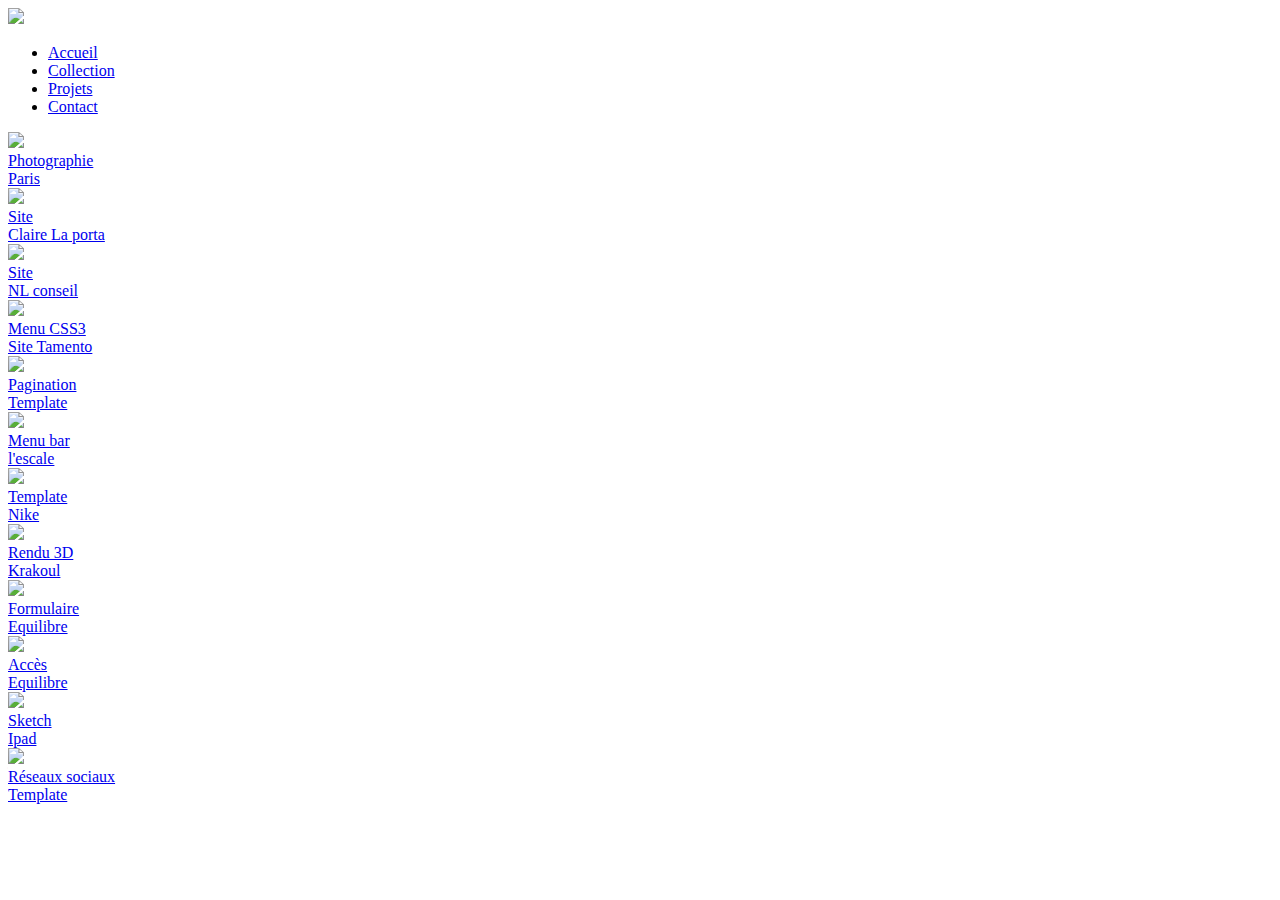
==== index.html @ 50e89dc9 "Added files via upload" ====
<!DOCTYPE html PUBLIC "-//W3C//DTD XHTML 1.0 Strict//EN" "http://www.w3.org/TR/xhtml1/DTD/xhtml1-strict.dtd">

<html xmlns="http://www.w3.org/1999/xhtml" xml:lang="fr" lang="fr">
<head>
  <meta http-equiv="Content-Type" content="text/html; charset=UTF-8" />

  <title>Galerie avec effet de survol CSS3</title>

  <link rel="stylesheet" media="screen" href="css/style.css" />
  <link rel="stylesheet" type="text/css" href="fancybox/jquery.fancybox-1.3.4.css" media="screen" />
	<!-- Inclure jQuery -->
  <script type="text/javascript" src="https://ajax.googleapis.com/ajax/libs/jquery/1.5.0/jquery.min.js"></script>
  	<!-- Inclure le script pour la molette pour la galerie si vous souhaitez l'utiliser -->
  <script type="text/javascript" src="js/jquery.mousewheel-3.0.4.pack.js"></script>
  	<!-- Inclure le script de la fancybox -->
  <script type="text/javascript" src="js/jquery.fancybox-1.3.4.pack.js"></script>

<script type="text/javascript">
		$(document).ready(function() {
			/*
			*   Examples - images
			*/

			$("a#example1").fancybox();

		});
	</script>

</head>
<body>


<!-- #conteneur-header a une width de 100%  -->
<div id="conteneur_header">
	<div id="header">
    
        <div id="logo"><img src="img/logo.png" /></div><!-- #logo -->
        
        <ul id="menu">
        
            <li><a href="#">Accueil</a></li>
            <li><a href="#">Collection</a></li>
            <li><a href="#">Projets</a></li>
            <li><a href="#">Contact</a></li>
        
        </ul>
    
    </div><!-- #header -->
</div><!-- #conteneur_header -->

<div id="content">
<div id="works">
    
        <a id="example1" href="img/work-1.jpg"><div class="work">
            
            <img src="img/work-1.jpg" />
            <div class="triangle-gauche"></div><!-- .triangle-gauche -->
            <div class="triangle-droite"></div><!-- .triangle-droite -->
            <span>Photographie<br />Paris</span>
            
        </div><!-- .work -->
        </a>
        
        <a id="example1" href="img/work-2.jpg"><div class="work">
            
            <img src="img/work-2.jpg" />
            <div class="triangle-gauche"></div><!-- .triangle-gauche -->
            <div class="triangle-droite"></div><!-- .triangle-droite -->
            <span>Site<br />Claire La porta</span>
            
        </div><!-- .work -->
      	</a>
        
        <a id="example1" href="img/work-3.jpg"><div class="work" style="margin-right:0px">
            
            <img src="img/work-3.jpg" />
            <div class="triangle-gauche"></div><!-- .triangle-gauche -->
            <div class="triangle-droite"></div><!-- .triangle-droite -->
            <span>Site<br />NL conseil</span>
            
        </div><!-- .work -->
        </a>
        
        <a id="example1" href="img/work-4.jpg"><div class="work">
            
            <img src="img/work-4.jpg" />
            <div class="triangle-gauche"></div><!-- .triangle-gauche -->
            <div class="triangle-droite"></div><!-- .triangle-droite -->
            <span>Menu CSS3<br />Site Tamento</span>
            
        </div><!-- .work -->
        </a>
        
        <a id="example1" href="img/work-5.jpg"><div class="work">
            
            <img src="img/work-5.jpg" />
            <div class="triangle-gauche"></div><!-- .triangle-gauche -->
            <div class="triangle-droite"></div><!-- .triangle-droite -->
            <span>Pagination<br />Template</span>
            
        </div><!-- .work -->
      	</a>
        
        <a id="example1" href="img/work-6.jpg"><div class="work" style="margin-right:0px">
            
            <img src="img/work-6.jpg" />
            <div class="triangle-gauche"></div><!-- .triangle-gauche -->
            <div class="triangle-droite"></div><!-- .triangle-droite -->
            <span>Menu bar<br />l'escale</span>
            
        </div><!-- .work -->
        </a>
        
        <a id="example1" href="img/work-7.jpg"><div class="work">
            
            <img src="img/work-7.jpg" />
            <div class="triangle-gauche"></div><!-- .triangle-gauche -->
            <div class="triangle-droite"></div><!-- .triangle-droite -->
            <span>Template<br />Nike</span>
            
        </div><!-- .work -->
        </a>
        
        <a id="example1" href="img/work-8.jpg"><div class="work">
            
            <img src="img/work-8.jpg" />
            <div class="triangle-gauche"></div><!-- .triangle-gauche -->
            <div class="triangle-droite"></div><!-- .triangle-droite -->
            <span>Rendu 3D<br />Krakoul</span>
            
        </div><!-- .work -->
      	</a>
        
        <a id="example1" href="img/work-9.jpg"><div class="work" style="margin-right:0px">
            
            <img src="img/work-9.jpg" />
            <div class="triangle-gauche"></div><!-- .triangle-gauche -->
            <div class="triangle-droite"></div><!-- .triangle-droite -->
            <span>Formulaire<br />Equilibre</span>
            
        </div><!-- .work -->
        </a>
        
        <a id="example1" href="img/work-10.jpg"><div class="work">
            
            <img src="img/work-10.jpg" />
            <div class="triangle-gauche"></div><!-- .triangle-gauche -->
            <div class="triangle-droite"></div><!-- .triangle-droite -->
            <span>Accès<br />Equilibre</span>
            
        </div><!-- .work -->
        </a>
        
        <a id="example1" href="img/work-11.jpg"><div class="work">
            
            <img src="img/work-11.jpg" />
            <div class="triangle-gauche"></div><!-- .triangle-gauche -->
            <div class="triangle-droite"></div><!-- .triangle-droite -->
            <span>Sketch<br />Ipad</span>
            
        </div><!-- .work -->
      	</a>
        
        <a id="example1" href="img/work-12.jpg"><div class="work" style="margin-right:0px">
            
            <img src="img/work-12.jpg" />
            <div class="triangle-gauche"></div><!-- .triangle-gauche -->
            <div class="triangle-droite"></div><!-- .triangle-droite -->
            <span>Réseaux sociaux<br />Template</span>
            
        </div><!-- .work -->
        </a>
    
  </div><!-- #works -->
    
</div><!-- #content -->

</body>
</html>
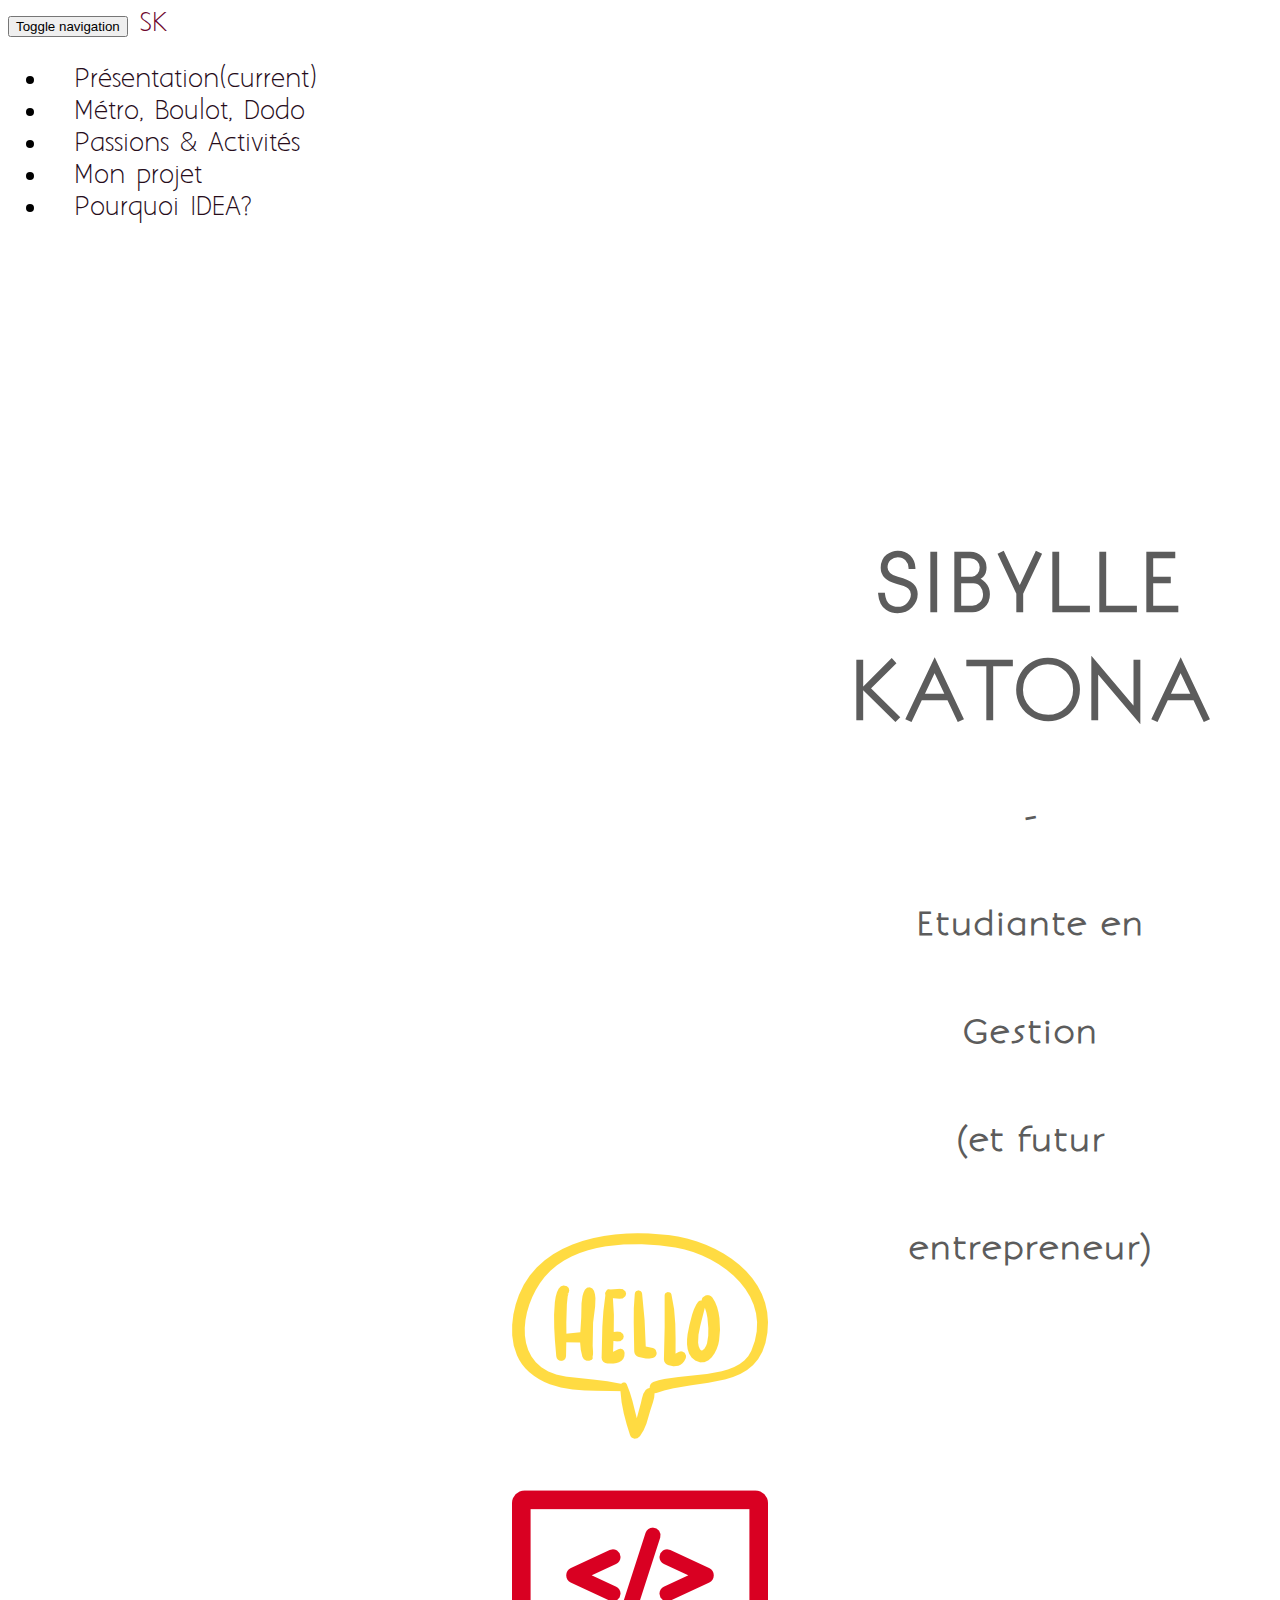
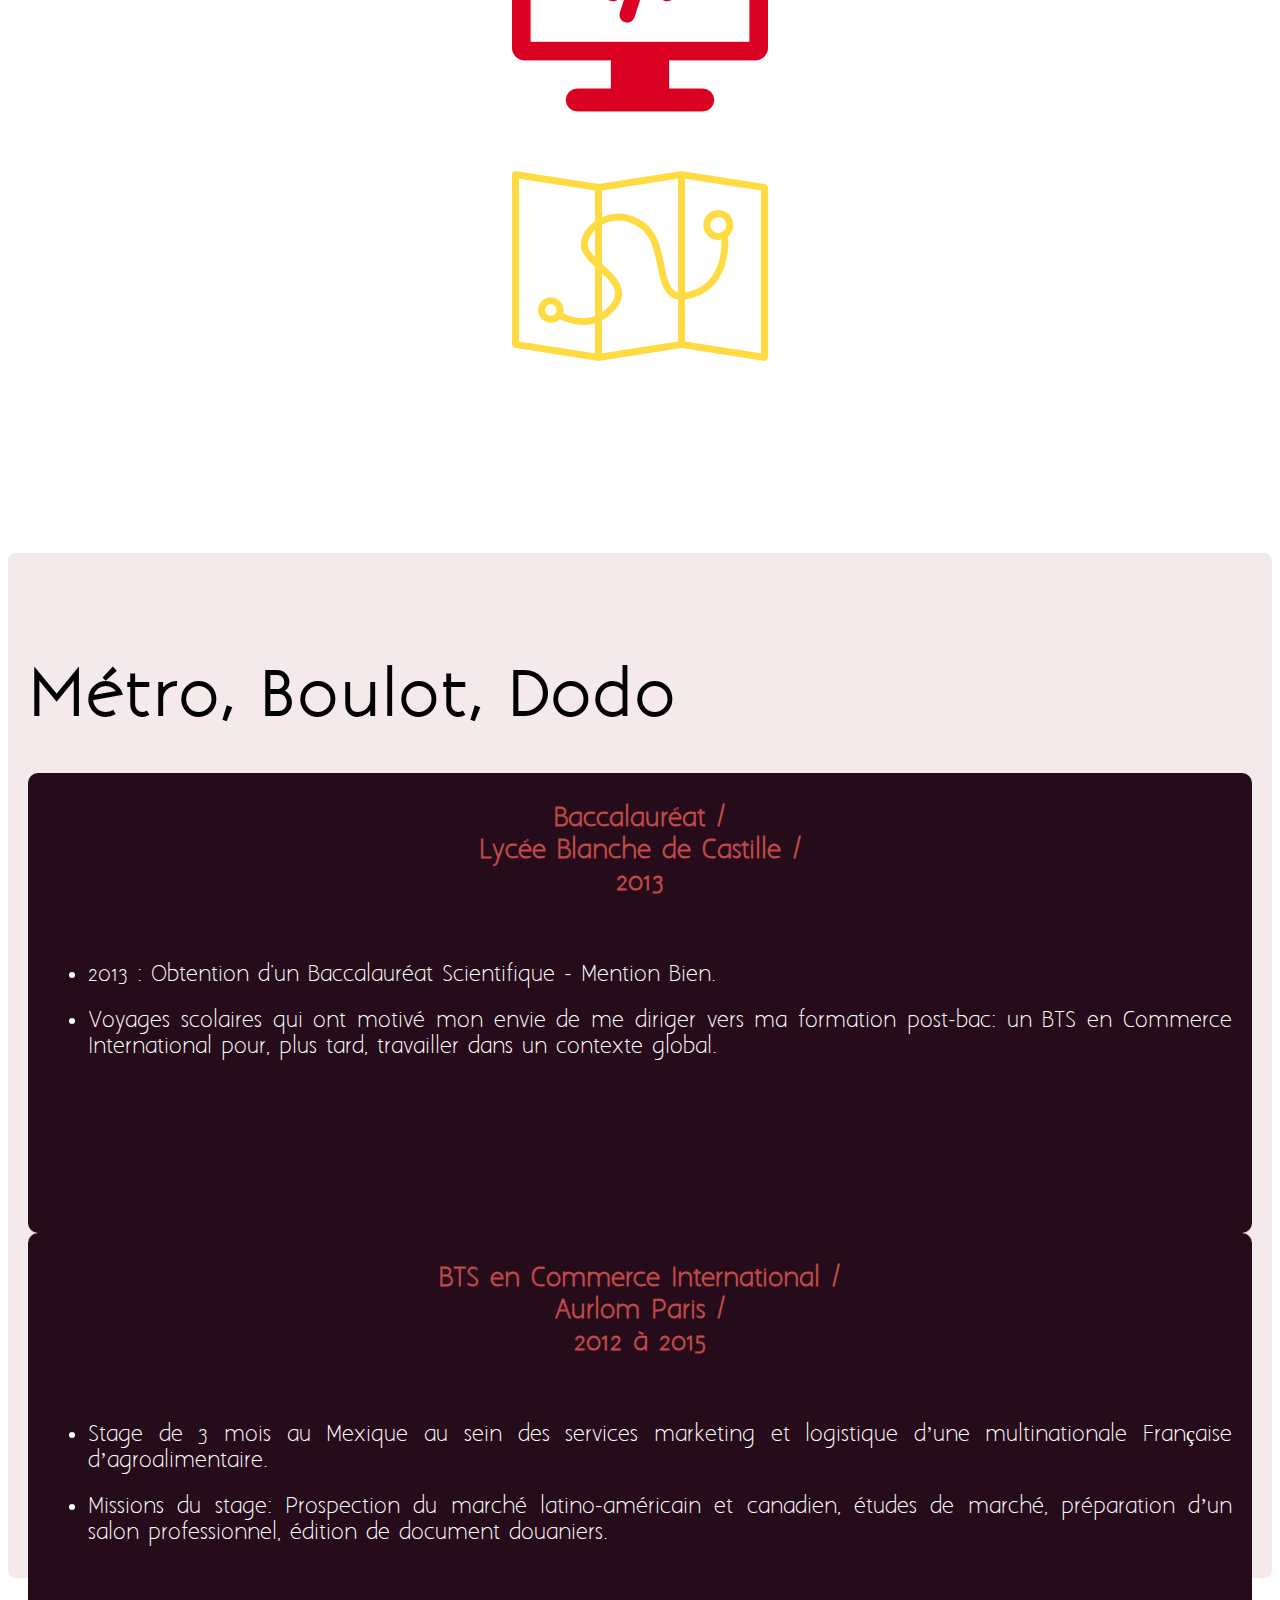
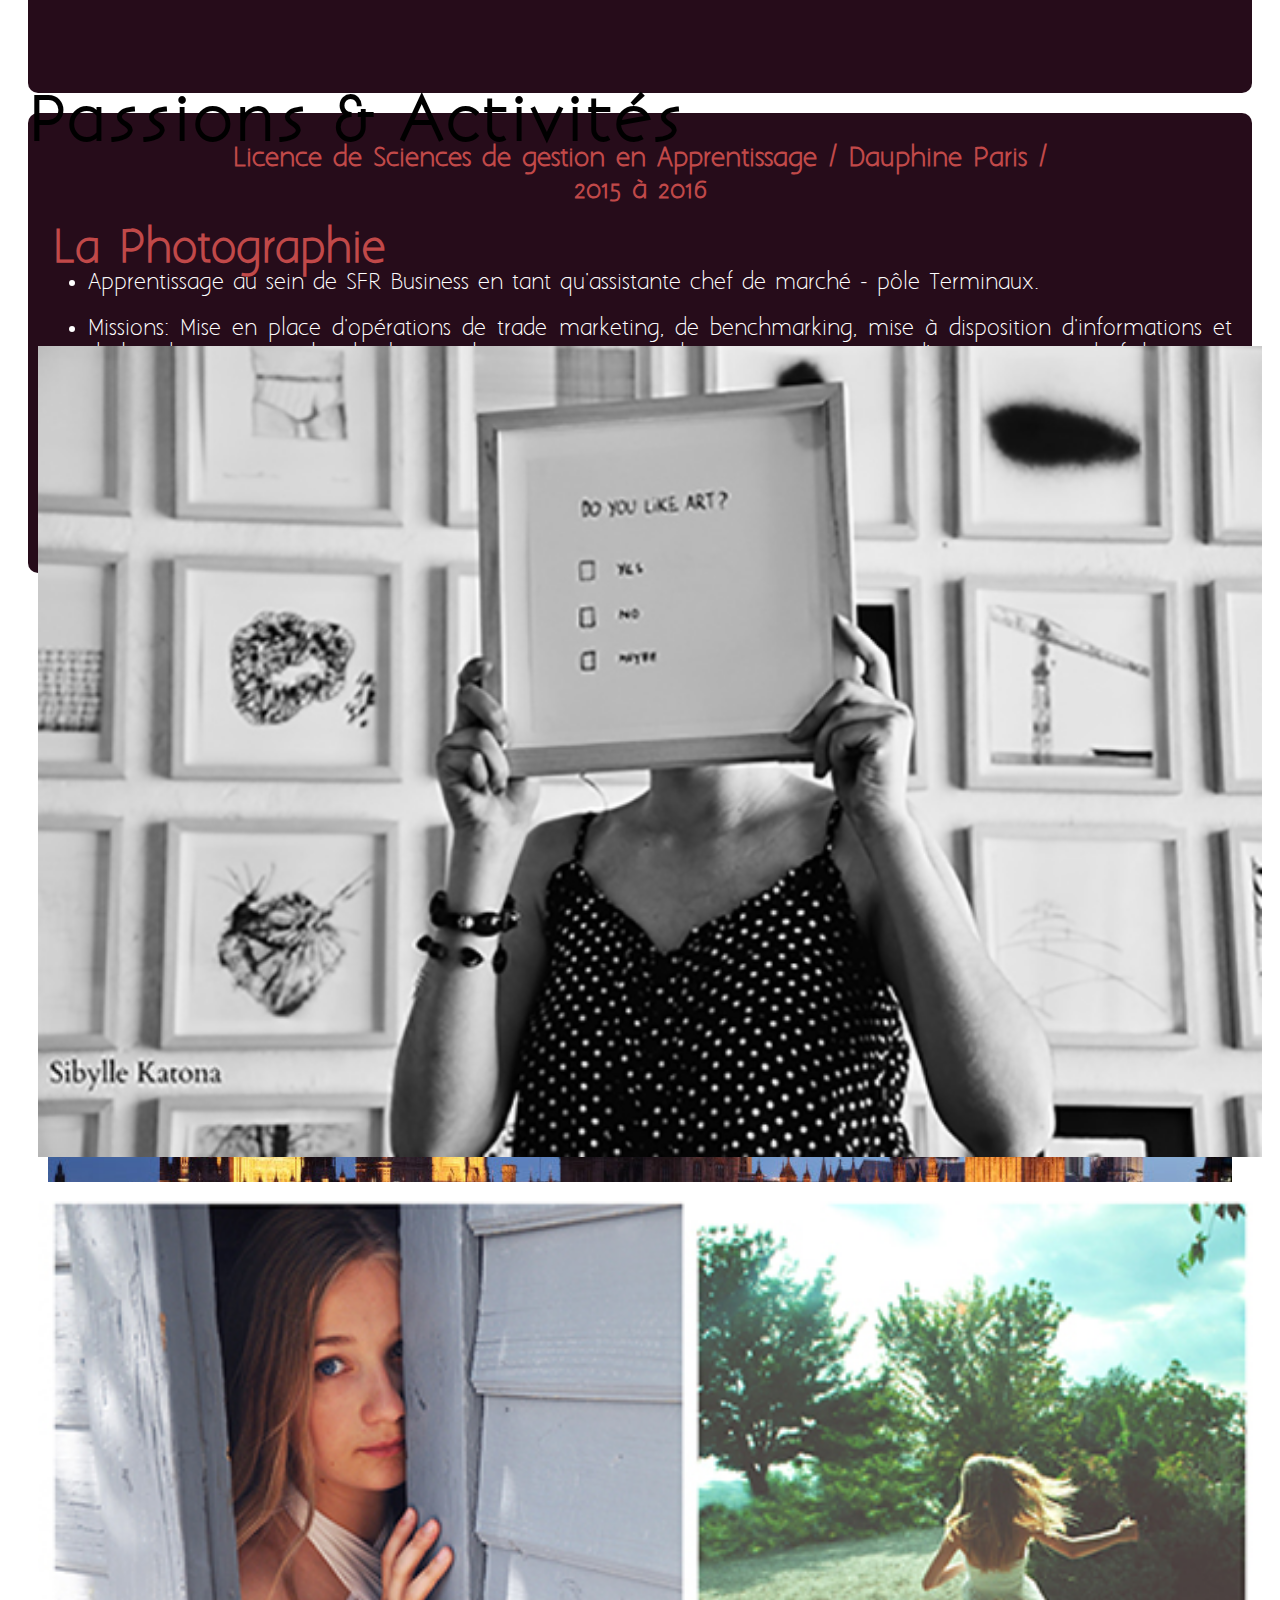
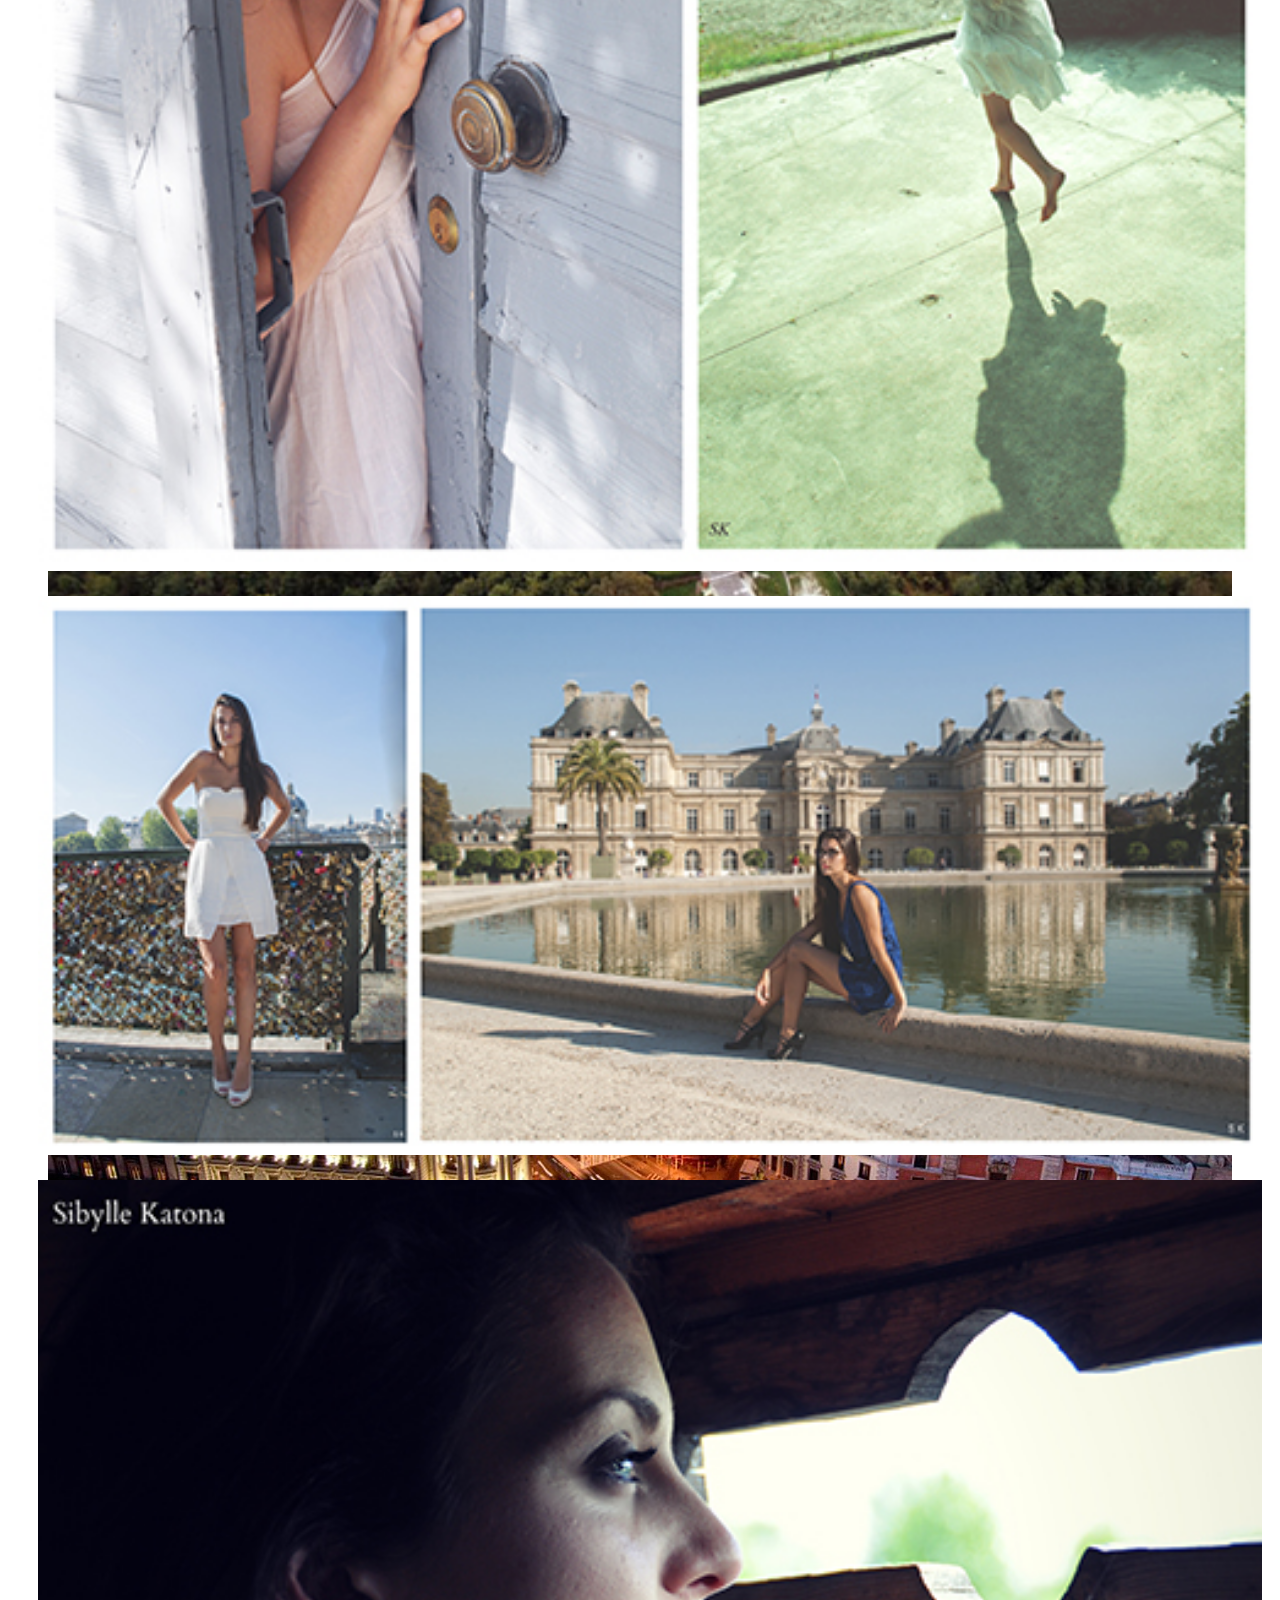
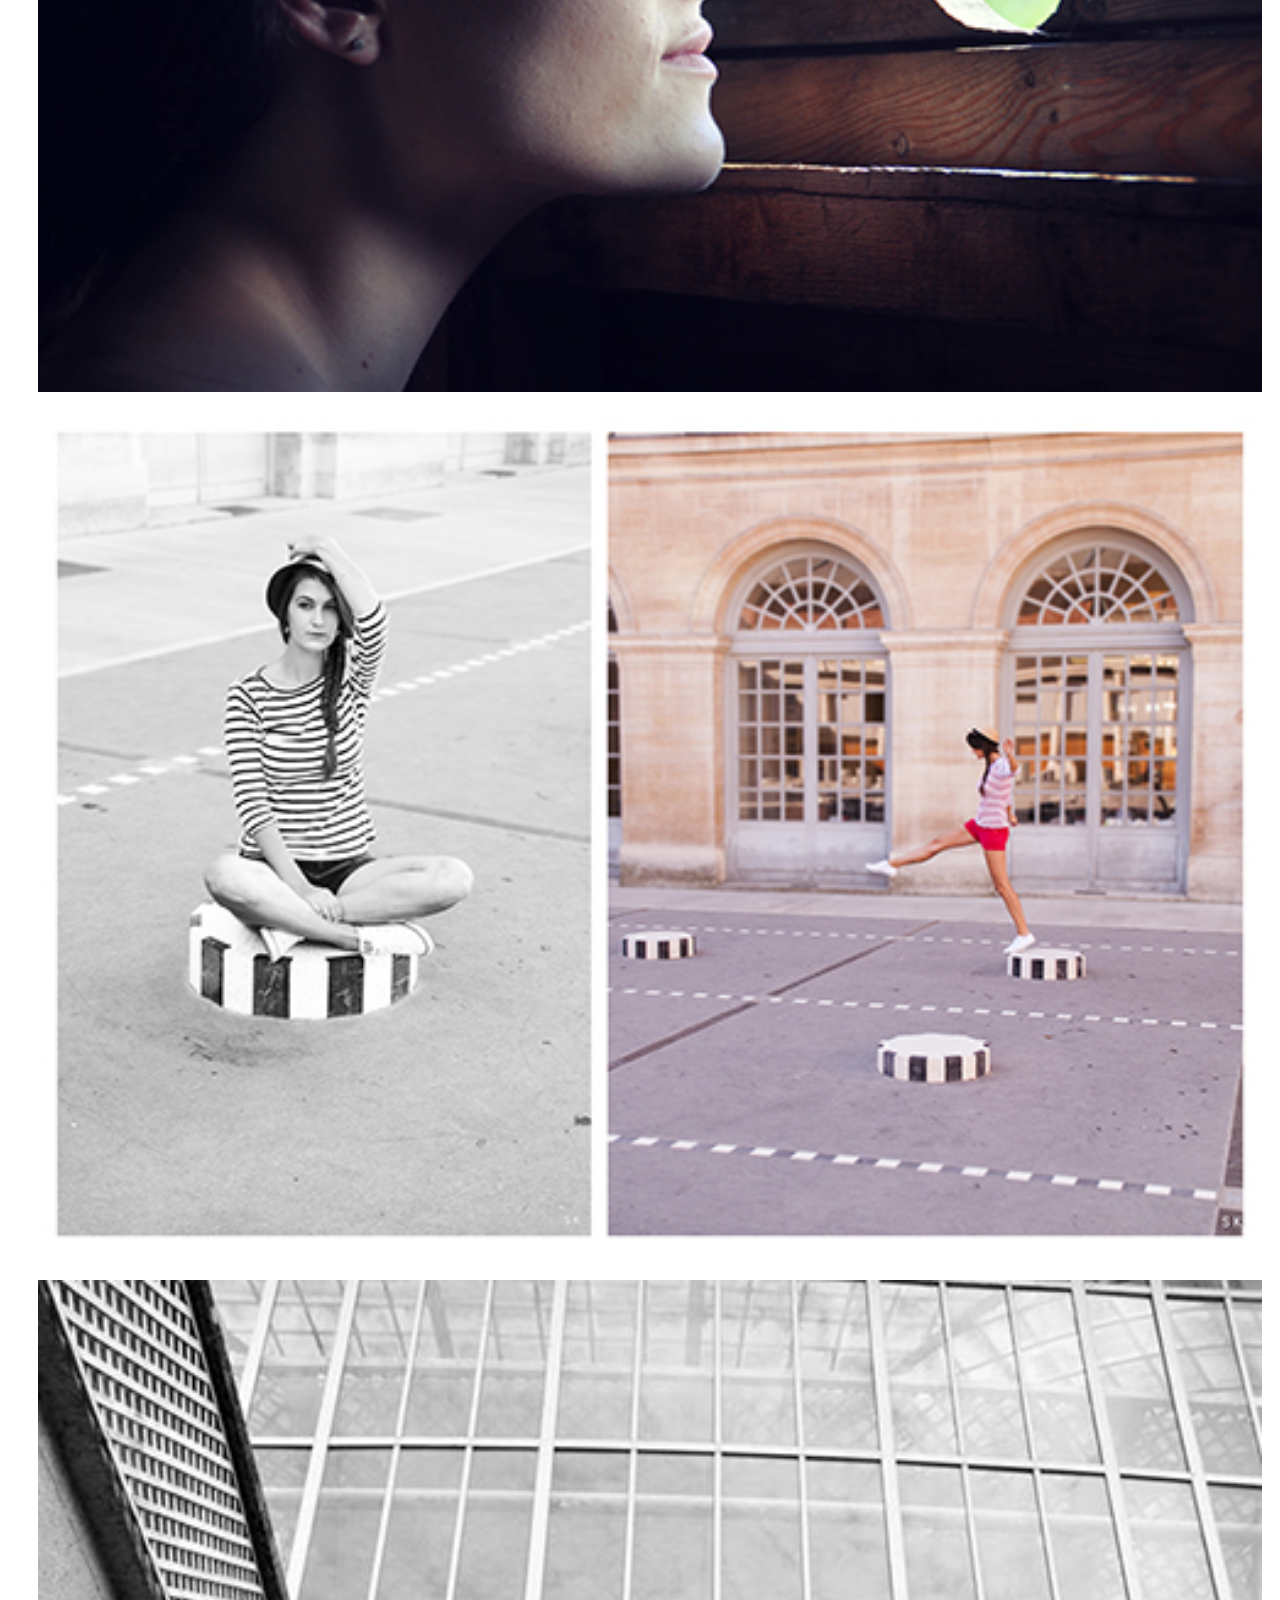
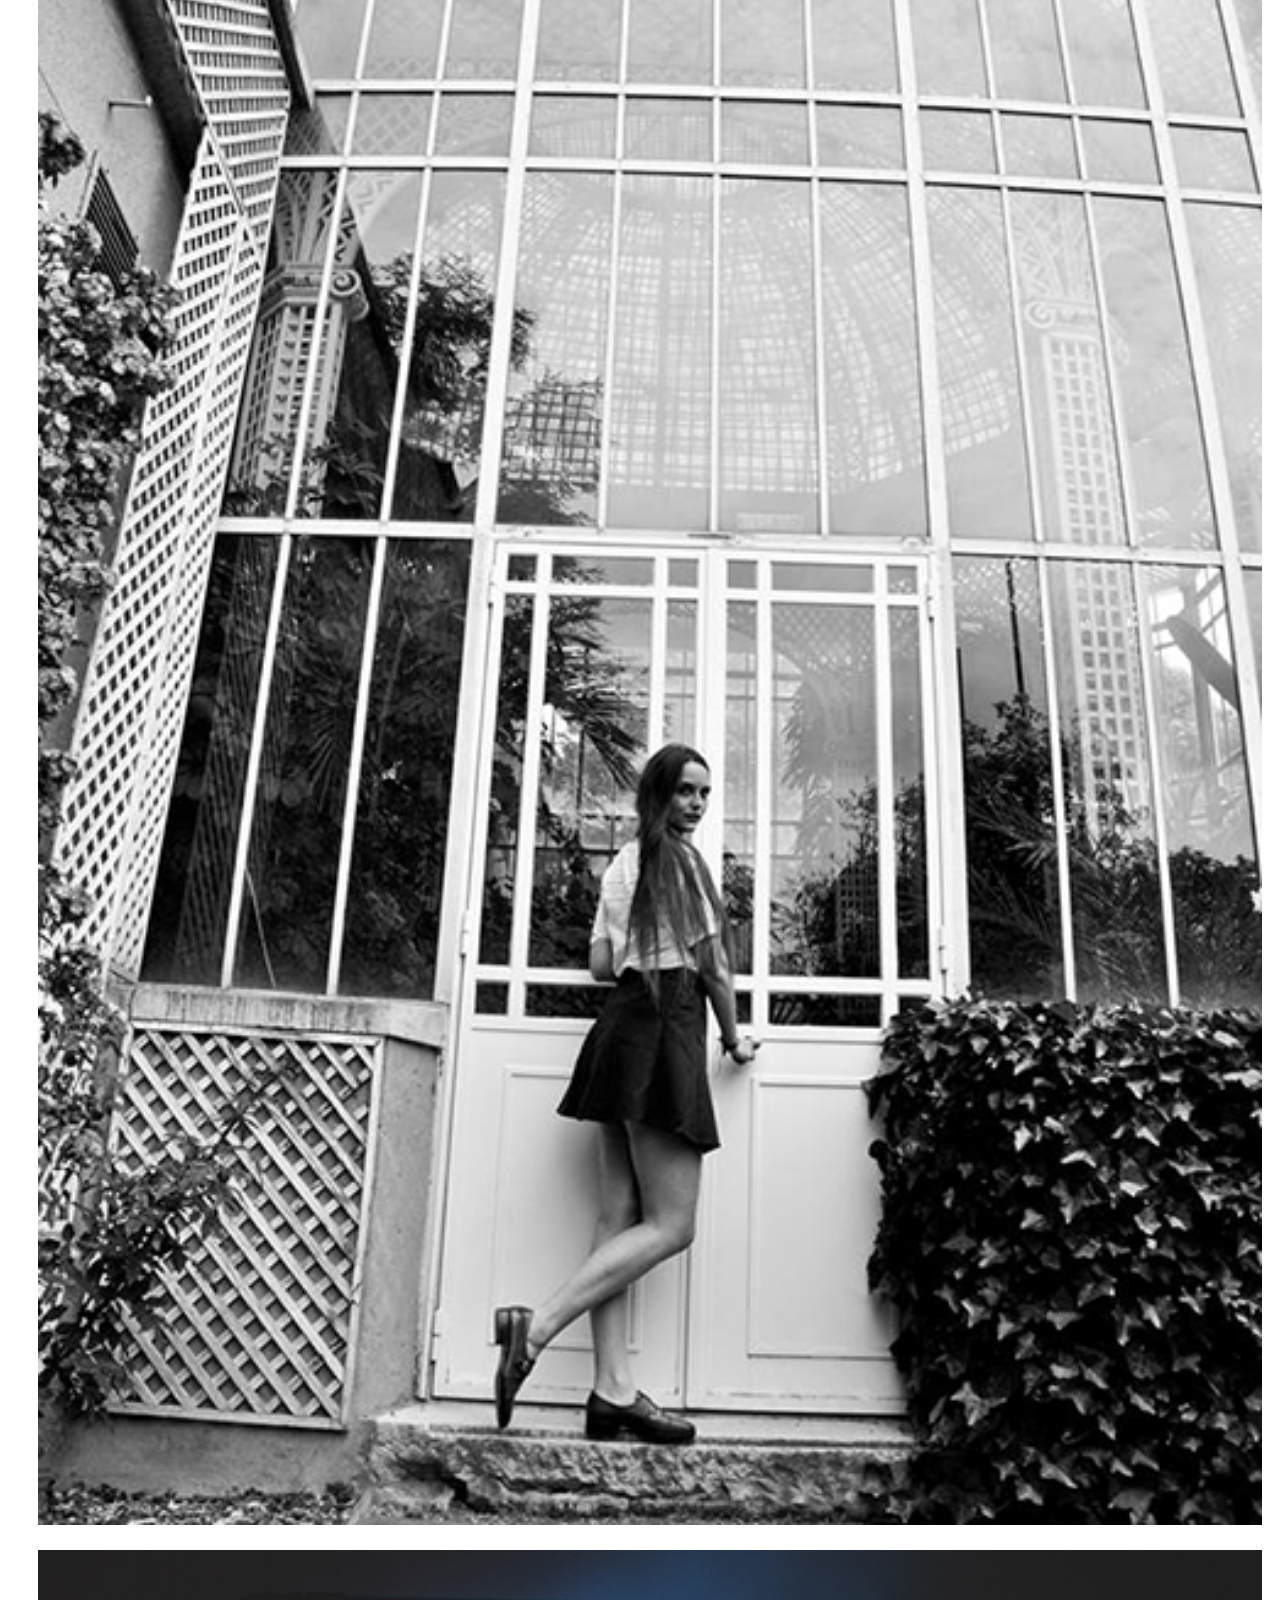
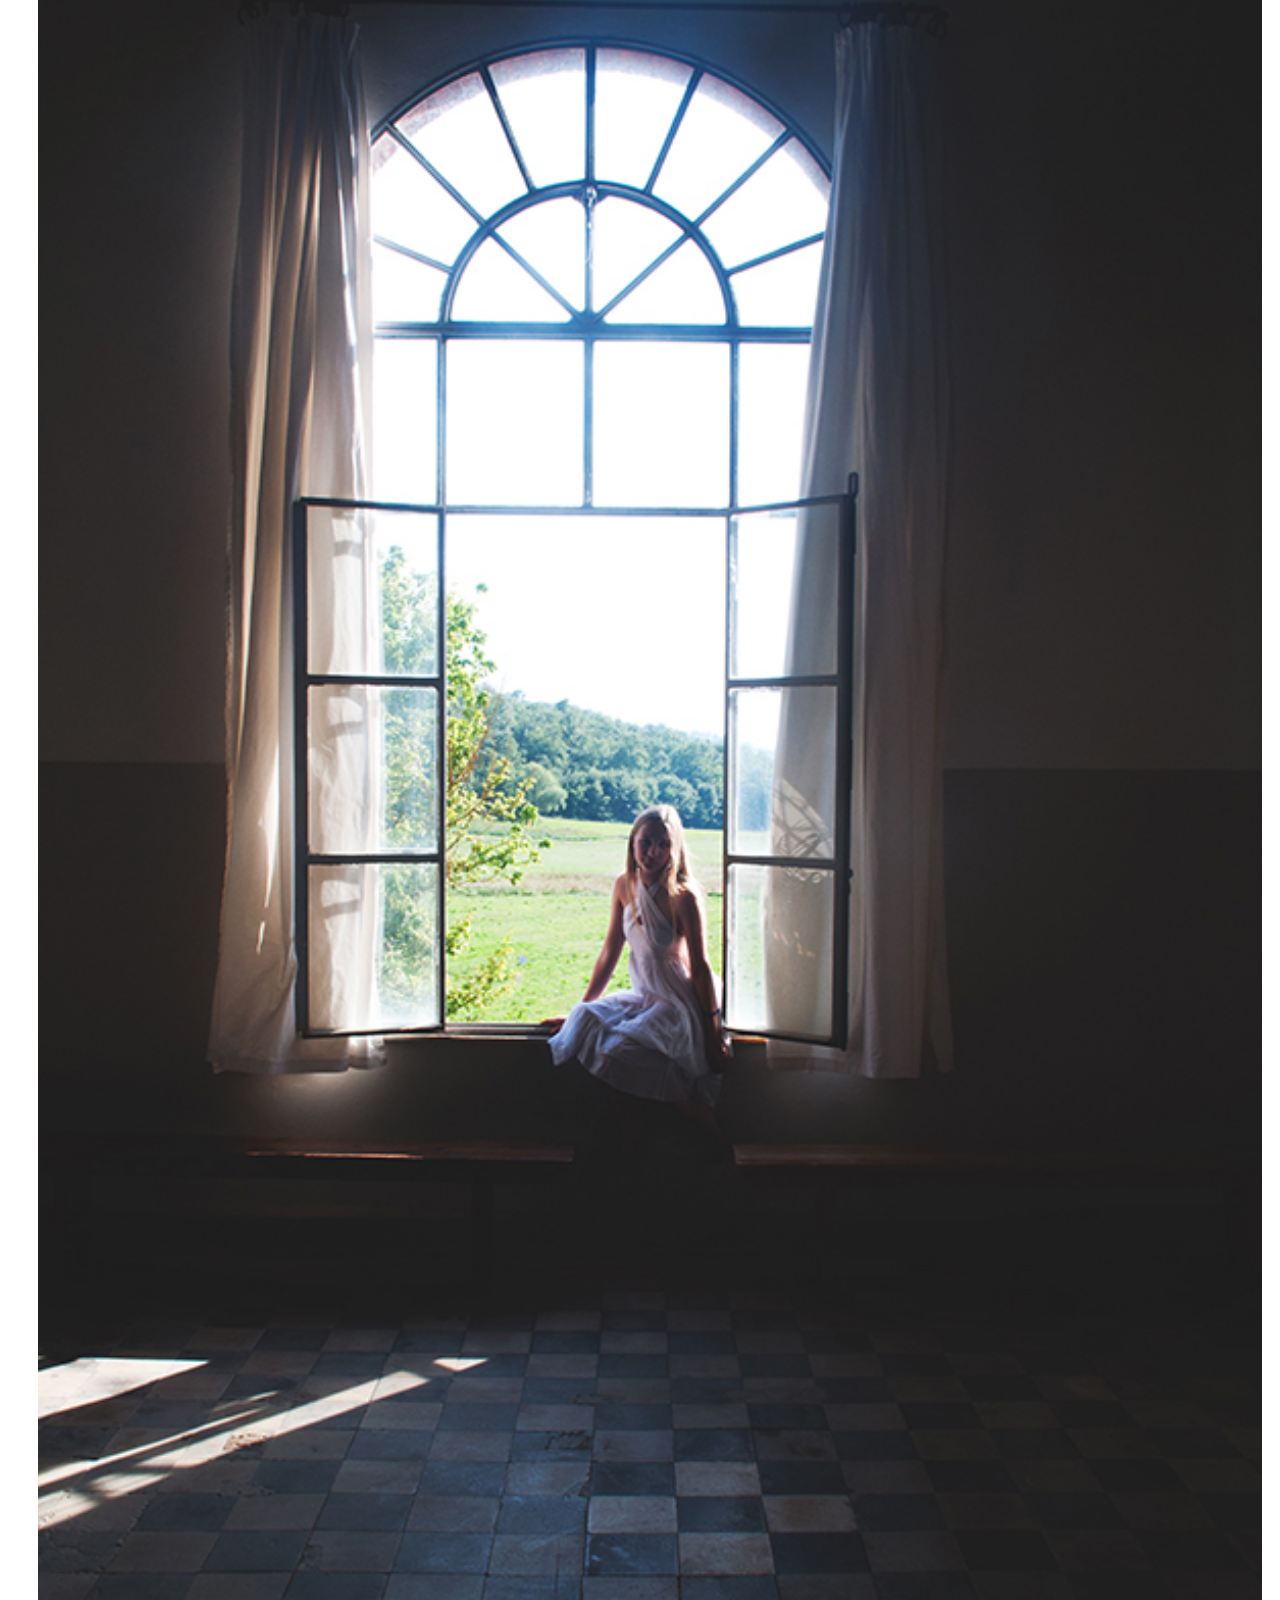
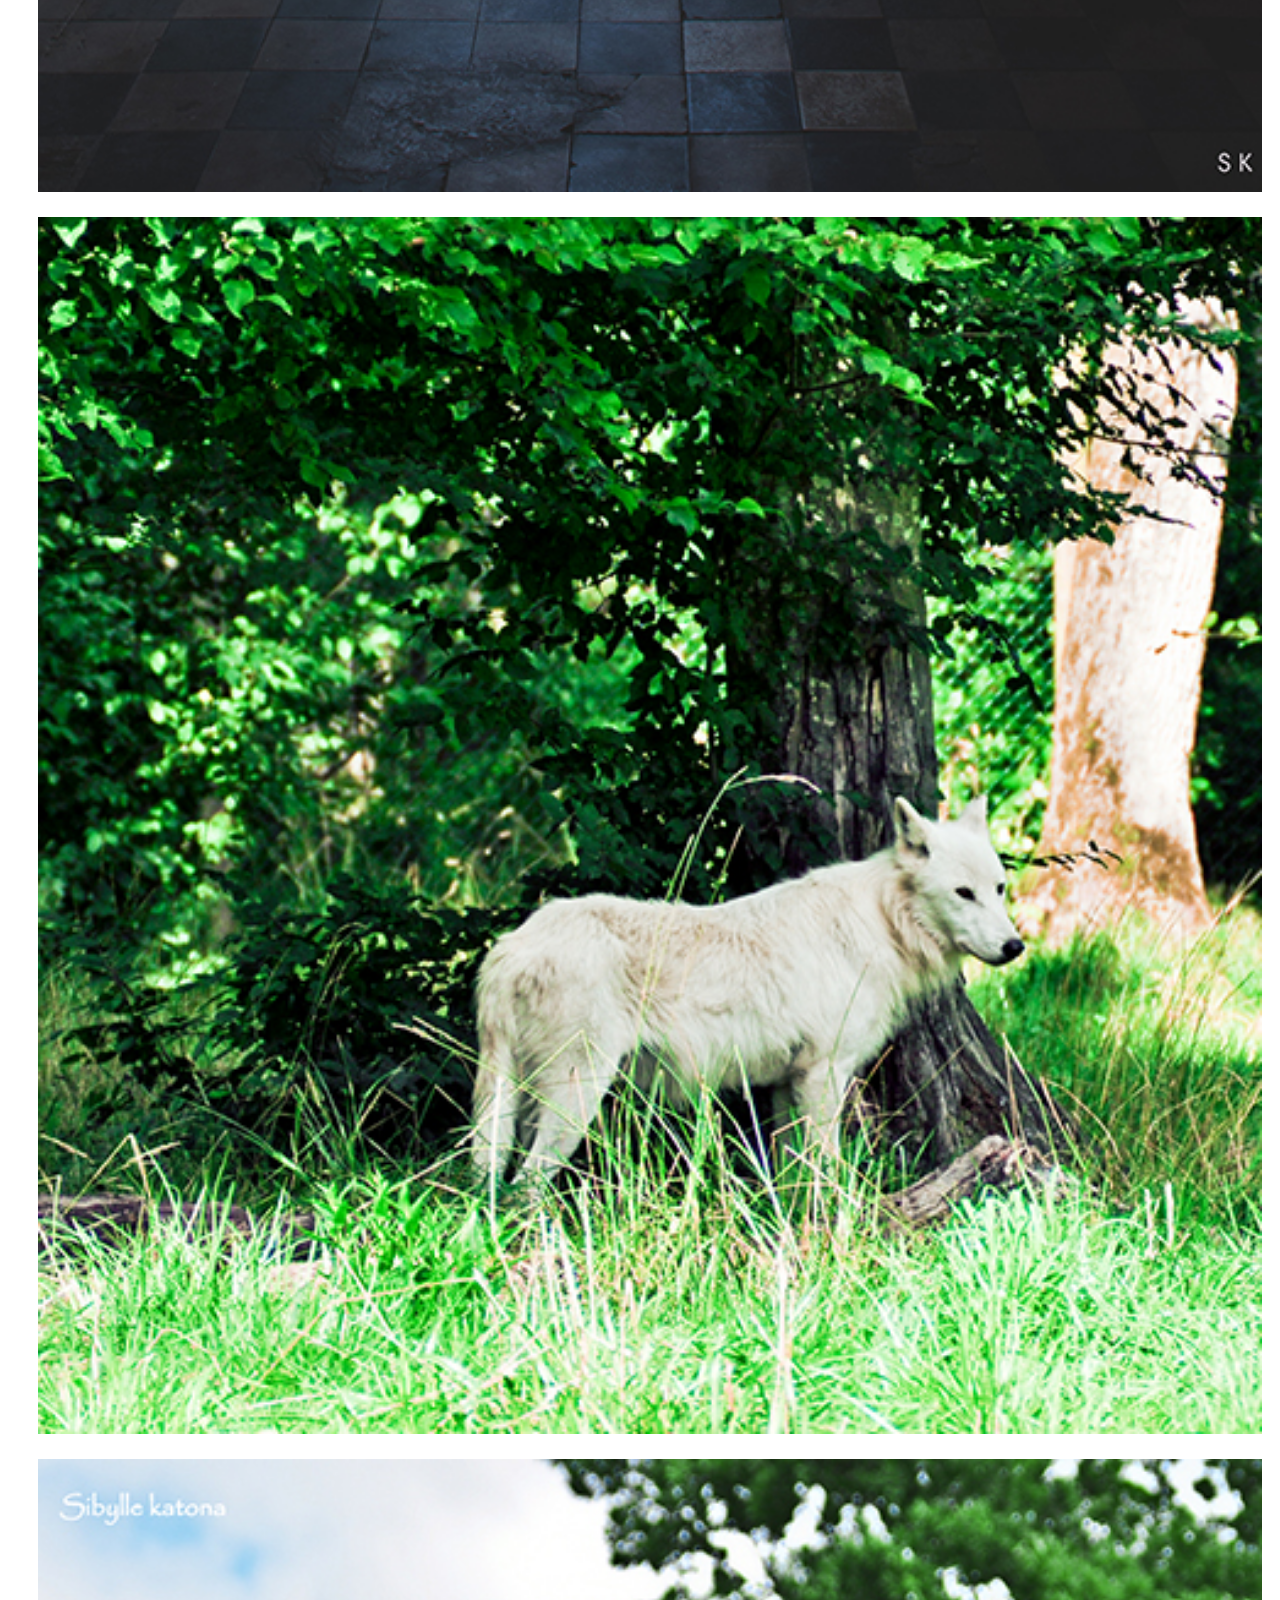
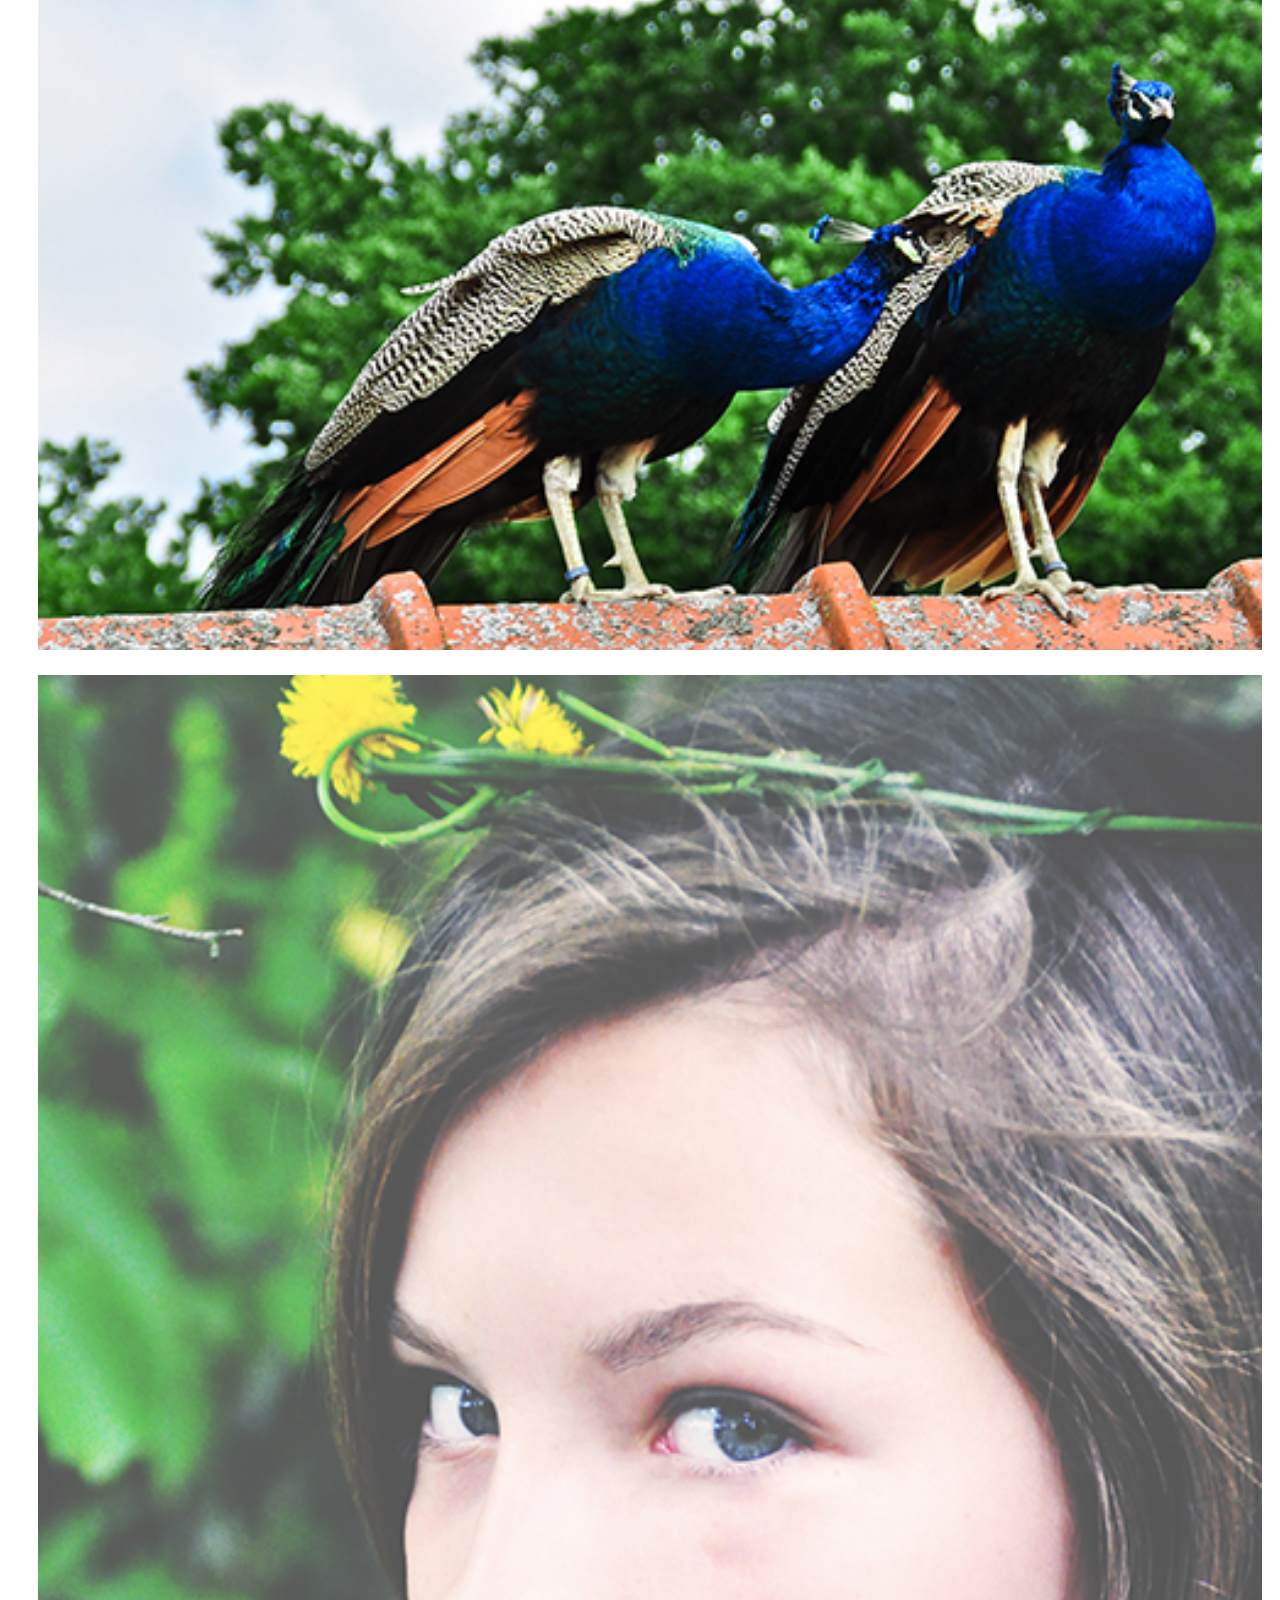
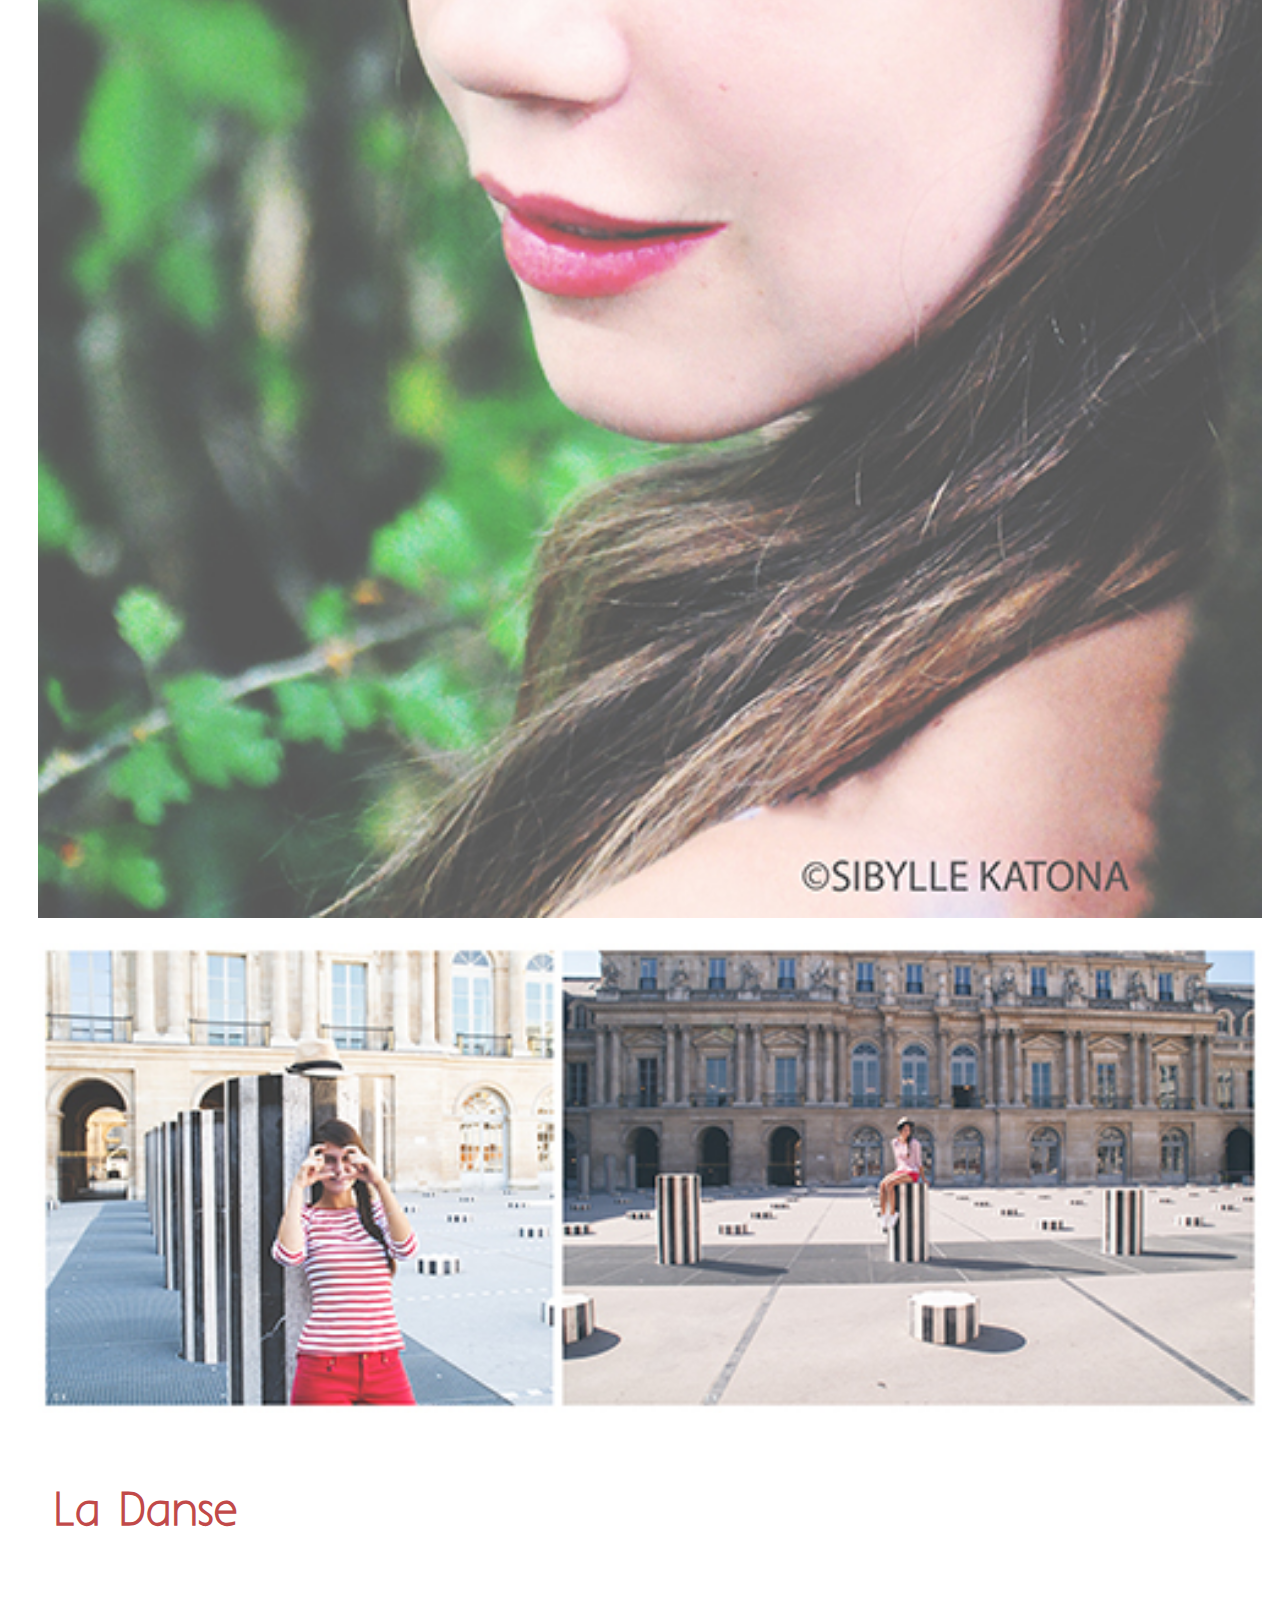
==== commit 051db1b9: "Mise à jour Website" ====
--- a/index.html
+++ b/index.html
@@ -1,179 +1,450 @@
-<!DOCTYPE html PUBLIC "-//W3C//DTD XHTML 1.0 Strict//EN" "http://www.w3.org/TR/xhtml1/DTD/xhtml1-strict.dtd">
-
-<html xmlns="http://www.w3.org/1999/xhtml" xml:lang="fr" lang="fr">
-<head>
-  <meta http-equiv="Content-Type" content="text/html; charset=UTF-8" />
-
-  <title>Galerie avec effet de survol CSS3</title>
-
-  <link rel="stylesheet" media="screen" href="css/style.css" />
-  <link rel="stylesheet" type="text/css" href="fancybox/jquery.fancybox-1.3.4.css" media="screen" />
-	<!-- Inclure jQuery -->
-  <script type="text/javascript" src="https://ajax.googleapis.com/ajax/libs/jquery/1.5.0/jquery.min.js"></script>
-  	<!-- Inclure le script pour la molette pour la galerie si vous souhaitez l'utiliser -->
-  <script type="text/javascript" src="js/jquery.mousewheel-3.0.4.pack.js"></script>
-  	<!-- Inclure le script de la fancybox -->
-  <script type="text/javascript" src="js/jquery.fancybox-1.3.4.pack.js"></script>
-
-<script type="text/javascript">
-		$(document).ready(function() {
-			/*
-			*   Examples - images
-			*/
-
-			$("a#example1").fancybox();
-
-		});
-	</script>
-
-</head>
-<body>
-
-
-<!-- #conteneur-header a une width de 100%  -->
-<div id="conteneur_header">
-	<div id="header">
-    
-        <div id="logo"><img src="img/logo.png" /></div><!-- #logo -->
-        
-        <ul id="menu">
-        
-            <li><a href="#">Accueil</a></li>
-            <li><a href="#">Collection</a></li>
-            <li><a href="#">Projets</a></li>
-            <li><a href="#">Contact</a></li>
-        
-        </ul>
-    
-    </div><!-- #header -->
-</div><!-- #conteneur_header -->
-
-<div id="content">
-<div id="works">
-    
-        <a id="example1" href="img/work-1.jpg"><div class="work">
-            
-            <img src="img/work-1.jpg" />
-            <div class="triangle-gauche"></div><!-- .triangle-gauche -->
-            <div class="triangle-droite"></div><!-- .triangle-droite -->
-            <span>Photographie<br />Paris</span>
-            
-        </div><!-- .work -->
-        </a>
-        
-        <a id="example1" href="img/work-2.jpg"><div class="work">
-            
-            <img src="img/work-2.jpg" />
-            <div class="triangle-gauche"></div><!-- .triangle-gauche -->
-            <div class="triangle-droite"></div><!-- .triangle-droite -->
-            <span>Site<br />Claire La porta</span>
-            
-        </div><!-- .work -->
-      	</a>
-        
-        <a id="example1" href="img/work-3.jpg"><div class="work" style="margin-right:0px">
-            
-            <img src="img/work-3.jpg" />
-            <div class="triangle-gauche"></div><!-- .triangle-gauche -->
-            <div class="triangle-droite"></div><!-- .triangle-droite -->
-            <span>Site<br />NL conseil</span>
-            
-        </div><!-- .work -->
-        </a>
-        
-        <a id="example1" href="img/work-4.jpg"><div class="work">
-            
-            <img src="img/work-4.jpg" />
-            <div class="triangle-gauche"></div><!-- .triangle-gauche -->
-            <div class="triangle-droite"></div><!-- .triangle-droite -->
-            <span>Menu CSS3<br />Site Tamento</span>
-            
-        </div><!-- .work -->
-        </a>
-        
-        <a id="example1" href="img/work-5.jpg"><div class="work">
-            
-            <img src="img/work-5.jpg" />
-            <div class="triangle-gauche"></div><!-- .triangle-gauche -->
-            <div class="triangle-droite"></div><!-- .triangle-droite -->
-            <span>Pagination<br />Template</span>
-            
-        </div><!-- .work -->
-      	</a>
-        
-        <a id="example1" href="img/work-6.jpg"><div class="work" style="margin-right:0px">
-            
-            <img src="img/work-6.jpg" />
-            <div class="triangle-gauche"></div><!-- .triangle-gauche -->
-            <div class="triangle-droite"></div><!-- .triangle-droite -->
-            <span>Menu bar<br />l'escale</span>
-            
-        </div><!-- .work -->
-        </a>
-        
-        <a id="example1" href="img/work-7.jpg"><div class="work">
-            
-            <img src="img/work-7.jpg" />
-            <div class="triangle-gauche"></div><!-- .triangle-gauche -->
-            <div class="triangle-droite"></div><!-- .triangle-droite -->
-            <span>Template<br />Nike</span>
-            
-        </div><!-- .work -->
-        </a>
-        
-        <a id="example1" href="img/work-8.jpg"><div class="work">
-            
-            <img src="img/work-8.jpg" />
-            <div class="triangle-gauche"></div><!-- .triangle-gauche -->
-            <div class="triangle-droite"></div><!-- .triangle-droite -->
-            <span>Rendu 3D<br />Krakoul</span>
-            
-        </div><!-- .work -->
-      	</a>
-        
-        <a id="example1" href="img/work-9.jpg"><div class="work" style="margin-right:0px">
-            
-            <img src="img/work-9.jpg" />
-            <div class="triangle-gauche"></div><!-- .triangle-gauche -->
-            <div class="triangle-droite"></div><!-- .triangle-droite -->
-            <span>Formulaire<br />Equilibre</span>
-            
-        </div><!-- .work -->
-        </a>
-        
-        <a id="example1" href="img/work-10.jpg"><div class="work">
-            
-            <img src="img/work-10.jpg" />
-            <div class="triangle-gauche"></div><!-- .triangle-gauche -->
-            <div class="triangle-droite"></div><!-- .triangle-droite -->
-            <span>Accès<br />Equilibre</span>
-            
-        </div><!-- .work -->
-        </a>
-        
-        <a id="example1" href="img/work-11.jpg"><div class="work">
-            
-            <img src="img/work-11.jpg" />
-            <div class="triangle-gauche"></div><!-- .triangle-gauche -->
-            <div class="triangle-droite"></div><!-- .triangle-droite -->
-            <span>Sketch<br />Ipad</span>
-            
-        </div><!-- .work -->
-      	</a>
-        
-        <a id="example1" href="img/work-12.jpg"><div class="work" style="margin-right:0px">
-            
-            <img src="img/work-12.jpg" />
-            <div class="triangle-gauche"></div><!-- .triangle-gauche -->
-            <div class="triangle-droite"></div><!-- .triangle-droite -->
-            <span>Réseaux sociaux<br />Template</span>
-            
-        </div><!-- .work -->
-        </a>
-    
-  </div><!-- #works -->
-    
-</div><!-- #content -->
-
+<!DOCTYPE html>
+<html>
+
+<meta charset="utf-8">
+<!-- Latest compiled and minified CSS -->
+<link rel="stylesheet" href="https://maxcdn.bootstrapcdn.com/bootstrap/3.3.6/css/bootstrap.min.css" integrity="sha384-1q8mTJOASx8j1Au+a5WDVnPi2lkFfwwEAa8hDDdjZlpLegxhjVME1fgjWPGmkzs7" crossorigin="anonymous">
+<link rel="stylesheet" href="vendor/photoswipe/photoswipe.css">
+<link rel="stylesheet" href="vendor/photoswipe/default-skin/default-skin.css">
+<!-- Latest compiled and minified JavaScript -->
+<script src="//ajax.googleapis.com/ajax/libs/jquery/1.11.3/jquery.min.js"></script>
+<script src="https://maxcdn.bootstrapcdn.com/bootstrap/3.3.6/js/bootstrap.min.js" integrity="sha384-0mSbJDEHialfmuBBQP6A4Qrprq5OVfW37PRR3j5ELqxss1yVqOtnepnHVP9aJ7xS" crossorigin="anonymous"></script>
+<link rel="stylesheet" href="css/site.css" />
+<title> Sibylle Katona</title>
+
+<body data-spy="scroll" data-target="#navbar-example">
+    <nav class="navbar navbar-default navbar-fixed-top menu2">
+        <div class="container-fluid">
+            <!-- Brand and toggle get grouped for better mobile display -->
+            <div class="navbar-header" id="navbar-example">
+                <button type="button" class="navbar-toggle collapsed" data-toggle="collapse" data-target="#bs-example-navbar-collapse-1" aria-expanded="false">
+                    <span class="sr-only">Toggle navigation</span>
+                    <span class="icon-bar"></span>
+                    <span class="icon-bar"></span>
+                    <span class="icon-bar"></span>
+                </button>
+                <a class="navbar-brand" href="#">SK</a>
+            </div>
+
+            <!-- Collect the nav links, forms, and other content for toggling -->
+            <div class="collapse navbar-collapse" id="bs-example-navbar-collapse-1 navbar-example">
+                <ul class="nav navbar-nav nav-tabs" role="tablist">
+                    <li><a href="#presentation">Présentation<span class="sr-only">(current)</span></a></li>
+                    <li><a href="#work">Métro, Boulot, Dodo</a></li>
+                    <li><a href="#passion">Passions &amp; Activités</a></li>
+                    <li><a href="#projet">Mon projet</a></li>
+                    <li><a href="#idea">Pourquoi IDEA?</a></li>
+                </ul>
+            </div>
+            <!-- /.navbar-collapse -->
+        </div>
+        <!-- /.container-fluid -->
+    </nav>
+
+    <div class="parent">
+        <h1 class="title"> SIBYLLE KATONA <span class="tailletitre"></br> -</br>Etudiante en Gestion</br>(et futur entrepreneur) </h1></span>
+    </div>
+    <div class="container" id="presentation">
+        <div class="row presentation">
+            <div class="row">
+                <div class="col-xs-12 col-md-4"><img src="symbols.png" />
+                    <p class="blocblanc">Je m'appelle Sibylle Katona et je suis ravie de faire votre connaissance!</p>
+                </div>
+                <div class="col-xs-12 col-md-4"><img src="screen.png" />
+                    <p class="blocblanc">Passionnée de nouvelles technologies et très curieuse je me suis lancée dans la construction de mon premier site pour ma candidature à IDEA.</p>
+                </div>
+                <div class="col-xs-12 col-md-4"><img src="travel.png" />
+                    <p class="blocblanc">N'hésitez pas à naviguer dans tous les onglets pour mieux comprendre mon parcours et mes motivations!</p>
+                </div>
+                <div class="row">
+                    <div class="col-xs-12 col-md-12">
+                        <div class="embed-responsive embed-responsive-16by9">
+                            <iframe class="embed-responsive-item" width="450" height="260" src="https://www.youtube.com/embed/1b-ZzFKOHgY?rel=0" frameborder="0" allowfullscreen></iframe>
+                        </div>
+                    </div>
+                </div>
+            </div>
+        </div>
+    </div>
+    <div class="space" id="work">
+        <h1 class="travail"> Métro, Boulot, Dodo</h1>
+        <div class="row">
+            <div class="col-xs-12 col-md-3 carre">
+                <h2 class="textecentre">Baccalauréat / </br>Lycée Blanche de Castille / </br>2013</h2> </br>
+                <p>
+                    <ul>
+                        <li class="textejustifie">2013 : Obtention d'un Baccalauréat Scientifique - Mention Bien.</li>
+                </p>
+                <p>
+                    <li class="textejustifie">Voyages scolaires qui ont motivé mon envie de me diriger vers ma formation post-bac: un BTS en Commerce International pour, plus tard, travailler dans un contexte global.
+                    </li>
+                </p>
+                </ul>
+            </div>
+            <div class="col-xs-12 col-md-1"></div>
+            <div class="col-xs-12 col-md-3 carre2">
+                <h2 class="textecentre">BTS en Commerce International / <br>Aurlom Paris / </br>2012 à 2015</h2> </br>
+                <p>
+                    <ul>
+                        <li class="textejustifie"> Stage de 3 mois au Mexique au sein des services marketing et logistique d’une multinationale Française d’agroalimentaire. </li>
+                </p>
+                <p>
+                    <li class="textejustifie"> Missions du stage: Prospection du marché latino-américain et canadien, études de marché, préparation d’un salon professionnel, édition de document douaniers. </div>
+            </li>
+            </p>
+            </ul>
+            <div class="col-xs-12 col-md-1"></div>
+            <div class="col-xs-12 col-md-3 carre3">
+                <h2 class="textecentre"> Licence de Sciences de gestion en Apprentissage / Dauphine Paris / </br> 2015 à 2016 </h2> </br>
+                <p>
+                    <ul>
+                        <li class="textejustifie"> Apprentissage au sein de SFR Business en tant qu'assistante chef de marché - pôle Terminaux. </li>
+                </p>
+                <p>
+                    <li class="textejustifie"> Missions: Mise en place d'opérations de trade marketing, de benchmarking, mise à disposition d'informations et de kits de vente pour les distributeurs, les commerciaux et les grossistes et projets d'automatisation de fichiers
+                </p>
+                </li>
+                </ul>
+            </div>
+            <div class="col-xs-12 col-md-1"></div>
+        </div>
+        </br>
+        <p class="textejustifie phrase"> Ces expériences furent enrichissantes et ont renforcé mon autonomie, ma rigueur, ma maitrise des langues, mon ouverture sur le monde et mon envie de continuer à développer mes compétences, notamment dans le domaine des nouvelles technologies et de l’entrepreneuriat.</p>
+        <div class="container-fluid">
+            <div class="row">
+
+                <div class="col-md-3 col-xs-12 image"><img src="canada2.jpg" class="canada" />
+                    <div class="blocblanc2">
+                        <p>Canada (Toronto) </br> - </br> 3 semaines</p>
+                    </div>
+                </div>
+                <div class="col-md-3 col-xs-12 image"><img src="londres.jpg" class="londres" />
+                    <div class="blocblanc2">
+                        <p>Angleterre (Londres) </br> - </br> 1 semaine</p>
+                    </div>
+                </div>
+                <div class="col-md-3 col-xs-12 image"><img src="montesenario-mugello.jpg" class="florence" />
+                    <div class="blocblanc2">
+                        <p>Italie (Florence) </br> - </br> 3 x 1 semaine</p>
+                    </div>
+                </div>
+                <div class="col-md-3 col-xs-12 image"><img src="madrid-vue-a%C3%A9rienne-metropolis.jpg" class="madrid" />
+                    <div class="blocblanc2">
+                        <p>Espagne (Madrid) </br> - </br> 1 semaine</p>
+                    </div>
+                </div>
+            </div>
+        </div>
+    </div>
+    <div class="space3" id="passion">
+        <h1 class="travail"> Passions &amp; Activités </h1>
+        <div class="space33">
+            <h2>La Photographie</h2>
+
+            <div class="gallerie">
+                <div class="container">
+                    <div class="row">
+                        <div class="col-md-3 col-xs-12">
+                            <div class="image-galerie">
+                                <img src="gallerie/art1small.jpg" data-index="0" />
+                                <img src="gallerie/art9small.jpg" data-index="8" />
+                                <img src="gallerie/art4small.jpg" data-index="3" />
+                                <img src="gallerie/art11small.jpg" data-index="10" />
+                            </div>
+                        </div>
+                        <div class="col-md-3 col-xs-12">
+                            <div class="image-galerie">
+                                <img src="gallerie/art2small.jpg" data-index="1" />
+                                <img src="gallerie/art8small.jpg" data-index="7" />
+
+                            </div>
+                        </div>
+                        <div class="col-md-3 col-xs-12">
+                            <div class="image-galerie">
+                                <img src="gallerie/art3small.jpg" data-index="2" />
+                                <img src="gallerie/art10small.jpg" data-index="9" />
+
+                            </div>
+                        </div>
+                        <div class="col-md-3 col-xs-12">
+                            <div class="image-galerie">
+                                <img src="gallerie/art6small.jpg" data-index="5" />
+                                <img src="gallerie/art5small.jpg" data-index="4" />
+                                <img src="gallerie/art7small.jpg" data-index="6" />
+
+                            </div>
+                        </div>
+                    </div>
+                </div>
+            </div>
+        </div>
+        <div class="space333">
+            <div class="container-fluid">
+                <div class="row">
+                    <div class="col-md-6 col-xs-12">
+                        <h2>La Danse</h2>
+                    </div>
+                    <div class="col-md-6 col-xs-12">
+                        <h2>Le Scoutisme</h2>
+                    </div>
+                </div>
+            </div>
+        </div>
+        <div class="space4" id="projet">
+            <h1 class="travail"> Mon Projet </h1>
+            </a>
+            </br>
+            <div class="container-fluid">
+                <div class="row 1">
+                    <div class="col-xs-12 col-md-4">
+                        <img src="projet/people%20(2).png"></div>
+                    <div class="col-xs-12 col-md-4">
+                        <img src="projet/arrows.png"></div>
+                    <div class="col-xs-12 col-md-4">
+                        <img src="projet/cup.png"></div>
+                </div>
+                <div class="row 2">
+                    <div class="col-xs-12 col-md-4">
+                        <p class="texte">Au fur et à mesure des connaissances et des expériences accumulées, mes envies se dessinent clairement : je souhaite créer et développer des projets en partant de 0.</p>
+                    </div>
+                    <div class="col-xs-12 col-md-4"></div>
+                    <div class="col-xs-12 col-md-4">
+                        <p class="texte">Je concrétise peu à peu cette envie dans des missions du quotidien au sein de SFR Business et même en ce moment en apprenant à coder!</p>
+                    </div>
+                </div>
+                <div class="row 3">
+                    <div class="col-xs-12 col-md-4">
+                        <img src="projet/hybride2.png"></div>
+                    <div class="col-xs-12 col-md-4">
+                        <img src="projet/icon.png"></div>
+                    <div class="col-xs-12 col-md-4">
+                        <img src="projet/hybride.png"></div>
+                </div>
+                <div class="row 4">
+                    <div class="col-xs-12 col-md-4">
+                    </div>
+                    <div class="col-xs-12 col-md-4">
+                        <p class="texte">Mon expérience dans le scoutisme ou la photographie ont aussi été des déclencheurs qui ont révélés mon goût et ma passion pour la création et le management de projets.</p>
+                    </div>
+                    <div class="col-xs-12 col-md-4"></div>
+                </div>
+                <div class="row 5">
+                    <div class="col-xs-12 col-md-4">
+                        <img src="projet/drawing.png"></div>
+                    <div class="col-xs-12 col-md-4">
+                        <img src="projet/arrows.png"></div>
+                    <div class="col-xs-12 col-md-4">
+                        <img src="projet/people%20(3).png"></div>
+                </div>
+                <div class="row 6">
+                    <div class="col-xs-12 col-md-4">
+                        <p class="texte">Pour ce qui est de mes projets je souhaite, à terme, monter ma propre start-up. Je suis notamment intéressée par les nouvelles technologies mais j'ai aussi plusieurs idées en têtes auxquelles je souhaiterais donner naissance. L'une est le développement d'une plateforme universitaire dont j'espère avoir l'opportunité de vous parler dans un avenir proche!</p>
+                    </div>
+                    <div class="col-xs-12 col-md-4"></div>
+                    <div class="col-xs-12 col-md-4">
+                        <p class="texte">Pour mener à bien ce projet je cherche à mobiliser les bonnes compétences en matière de management et de créativité mais aussi à apprendre toutes les facettes de l'entrepreunariat.</p>
+                    </div>
+                </div>
+                <div class="row 7">
+                    <div class="col-xs-12 col-md-4">
+                        <img src="projet/graduation.png" /></div>
+                    <div class="col-xs-12 col-md-8">
+                        <img src="programme_idea_logo_.png" /></div>
+                </div>
+                <div class="row 8">
+                    <div class="col-xs-12 col-md-12">
+                        <p class="texte">Une formation alliant, comme IDEA, la pratique à la théorie me semble alors indispensable car elle me permettrait de coupler la technicité pour faire grandir mes connaissances, mais aussi les travaux de groupes qui me permettraient de faire des rencontres interculturelles pouvant faire avancer mon projet.</p>
+                    </div>
+                </div>
+            </div>
+        </div>
+        <div class="space5" id="idea">
+            <h1 class="travail"> Pourquoi IDEA? </h1>
+            </br>
+            <p class="textejustifie"> Voici un résumé de ce que votre programme pourrait m'apporter dans le cadre de la réalisation de mes projets professionnels!</p>
+            <div class="row">
+                <div class="col-xs-12 col-md-2"></div>
+                <div class="col-xs-12 col-md-8">
+                    <div class="embed-responsive embed-responsive-16by9">
+                        <iframe width="450" height="260" src="https://www.youtube.com/embed/oRXfjc3mFCw?rel=0" frameborder="0" allowfullscreen></iframe>
+                    </div>
+                </div>
+                <div class="col-xs-12 col-md-2"></div>
+            </div>
+        </div>
+        <div class="background">
+            <div class="container fluid">
+                <div class="row">
+                    <div class="col-xs-12 col-md-12">
+                        <p class="contact">Contactez-moi!</p>
+                    </div>
+                </div>
+                <div class="row">
+                    <div class="col-xs-6 col-md-6">
+                        <p class="email"><a href="mailto:sibylle.katona@orange.fr">Par email</a></p>
+                    </div>
+                    <div class="col-xs-6 col-md-6">
+                        <a href="https://fr.linkedin.com/pub/sibylle-katona/89/496/522">
+                            <img src="https://static.licdn.com/scds/common/u/img/webpromo/btn_profile_bluetxt_80x15_fr_FR.png?locale=" width="150" height="30" border="0" alt="Voir le profil de Sibylle katona sur LinkedIn">
+                        </a>
+                    </div>
+                </div>
+            </div>
+
+
+
+            <!-- Photoswipe js -->
+            <script src="vendor/photoswipe/photoswipe.min.js"></script>
+            <script src="vendor/photoswipe/photoswipe-ui-default.min.js"></script>
+            <!-- Root element of PhotoSwipe. Must have class pswp. -->
+            <div class="pswp" tabindex="-1" role="dialog" aria-hidden="true">
+
+                <!-- Background of PhotoSwipe. 
+         It's a separate element as animating opacity is faster than rgba(). -->
+                <div class="pswp__bg"></div>
+
+                <!-- Slides wrapper with overflow:hidden. -->
+                <div class="pswp__scroll-wrap">
+
+                    <!-- Container that holds slides. 
+            PhotoSwipe keeps only 3 of them in the DOM to save memory.
+            Don't modify these 3 pswp__item elements, data is added later on. -->
+                    <div class="pswp__container">
+                        <div class="pswp__item"></div>
+                        <div class="pswp__item"></div>
+                        <div class="pswp__item"></div>
+                    </div>
+
+                    <!-- Default (PhotoSwipeUI_Default) interface on top of sliding area. Can be changed. -->
+                    <div class="pswp__ui pswp__ui--hidden">
+
+                        <div class="pswp__top-bar">
+
+                            <!--  Controls are self-explanatory. Order can be changed. -->
+
+                            <div class="pswp__counter"></div>
+
+                            <button class="pswp__button pswp__button--close" title="Close (Esc)"></button>
+
+                            <button class="pswp__button pswp__button--share" title="Share"></button>
+
+                            <button class="pswp__button pswp__button--fs" title="Toggle fullscreen"></button>
+
+                            <button class="pswp__button pswp__button--zoom" title="Zoom in/out"></button>
+
+                            <!-- Preloader demo http://codepen.io/dimsemenov/pen/yyBWoR -->
+                            <!-- element will get class pswp__preloader--active when preloader is running -->
+                            <div class="pswp__preloader">
+                                <div class="pswp__preloader__icn">
+                                    <div class="pswp__preloader__cut">
+                                        <div class="pswp__preloader__donut"></div>
+                                    </div>
+                                </div>
+                            </div>
+                        </div>
+
+                        <div class="pswp__share-modal pswp__share-modal--hidden pswp__single-tap">
+                            <div class="pswp__share-tooltip"></div>
+                        </div>
+
+                        <button class="pswp__button pswp__button--arrow--left" title="Previous (arrow left)">
+                        </button>
+
+                        <button class="pswp__button pswp__button--arrow--right" title="Next (arrow right)">
+                        </button>
+
+                        <div class="pswp__caption">
+                            <div class="pswp__caption__center"></div>
+                        </div>
+
+                    </div>
+
+                </div>
+
+            </div>
+            <script>
+                var pswpElement = document.querySelectorAll('.pswp')[0];
+
+                // build items array
+                var items = [
+                    {
+                        src: 'gallerie/art1.jpg',
+                        msrc: 'gallerie/art1small.jpg',
+                        w: 1920,
+                        h: 1275
+            },
+                    {
+                        src: 'gallerie/art2.jpg',
+                        msrc: 'gallerie/art2small.jpg',
+                        w: 1920,
+                        h: 1315
+            },
+                    {
+                        src: 'gallerie/art3.jpg',
+                        msrc: 'gallerie/art3small.jpg',
+                        w: 1920,
+                        h: 2891
+            },
+                    {
+                        src: 'gallerie/art4.jpg',
+                        msrc: 'gallerie/art4small.jpg',
+                        w: 1920,
+                        h: 876
+            },
+                    {
+                        src: 'gallerie/art5.jpg',
+                        msrc: 'gallerie/art5small.jpg',
+                        w: 1920,
+                        h: 2891
+            },
+                    {
+                        src: 'gallerie/art6.jpg',
+                        msrc: 'gallerie/art6small.jpg',
+                        w: 1080,
+                        h: 698
+            },
+                    {
+                        src: 'gallerie/art7.jpg',
+                        msrc: 'gallerie/art7small.jpg',
+                        w: 1920,
+                        h: 739
+            },
+                    {
+                        src: 'gallerie/art8.jpg',
+                        msrc: 'gallerie/art8small.jpg',
+                        w: 637,
+                        h: 960
+            },
+                    {
+                        src: 'gallerie/art9.jpg',
+                        msrc: 'gallerie/art9small.jpg',
+                        w: 1920,
+                        h: 1552
+            }, {
+                        src: 'gallerie/art10.jpg',
+                        msrc: 'gallerie/art10small.jpg',
+                        w: 1080,
+                        h: 1073
+            }, {
+                        src: 'gallerie/art11.jpg',
+                        msrc: 'gallerie/art11small.jpg',
+                        w: 1920,
+                        h: 1275
+            }
+        ];
+
+                // Initializes and opens PhotoSwipe
+                var openGalleryAt = function (index) {
+                    var options = {
+                        index: index
+                    };
+                    var gallery = new PhotoSwipe(pswpElement, PhotoSwipeUI_Default, items, options);
+                    gallery.init();
+                }
+                $('.image-galerie img').click(function (e) {
+                    openGalleryAt($(this).attr("data-index"));
+                });
+            </script>
 </body>
+
 </html>--- a/vendor/photoswipe/photoswipe.css
+++ b/vendor/photoswipe/photoswipe.css
@@ -0,0 +1,177 @@
+/*! PhotoSwipe main CSS by Dmitry Semenov | photoswipe.com | MIT license */
+/*
+	Styles for basic PhotoSwipe functionality (sliding area, open/close transitions)
+*/
+/* pswp = photoswipe */
+.pswp {
+  display: none;
+  position: absolute;
+  width: 100%;
+  height: 100%;
+  left: 0;
+  top: 0;
+  overflow: hidden;
+  -ms-touch-action: none;
+  touch-action: none;
+  z-index: 1500;
+  -webkit-text-size-adjust: 100%;
+  /* create separate layer, to avoid paint on window.onscroll in webkit/blink */
+  -webkit-backface-visibility: hidden;
+  outline: none; }
+  .pswp * {
+    -webkit-box-sizing: border-box;
+            box-sizing: border-box; }
+  .pswp img {
+    max-width: none; }
+
+/* style is added when JS option showHideOpacity is set to true */
+.pswp--animate_opacity {
+  /* 0.001, because opacity:0 doesn't trigger Paint action, which causes lag at start of transition */
+  opacity: 0.001;
+  will-change: opacity;
+  /* for open/close transition */
+  -webkit-transition: opacity 333ms cubic-bezier(0.4, 0, 0.22, 1);
+          transition: opacity 333ms cubic-bezier(0.4, 0, 0.22, 1); }
+
+.pswp--open {
+  display: block; }
+
+.pswp--zoom-allowed .pswp__img {
+  /* autoprefixer: off */
+  cursor: -webkit-zoom-in;
+  cursor: -moz-zoom-in;
+  cursor: zoom-in; }
+
+.pswp--zoomed-in .pswp__img {
+  /* autoprefixer: off */
+  cursor: -webkit-grab;
+  cursor: -moz-grab;
+  cursor: grab; }
+
+.pswp--dragging .pswp__img {
+  /* autoprefixer: off */
+  cursor: -webkit-grabbing;
+  cursor: -moz-grabbing;
+  cursor: grabbing; }
+
+/*
+	Background is added as a separate element.
+	As animating opacity is much faster than animating rgba() background-color.
+*/
+.pswp__bg {
+  position: absolute;
+  left: 0;
+  top: 0;
+  width: 100%;
+  height: 100%;
+  background: #000;
+  opacity: 0;
+  -webkit-backface-visibility: hidden;
+  will-change: opacity; }
+
+.pswp__scroll-wrap {
+  position: absolute;
+  left: 0;
+  top: 0;
+  width: 100%;
+  height: 100%;
+  overflow: hidden; }
+
+.pswp__container,
+.pswp__zoom-wrap {
+  -ms-touch-action: none;
+  touch-action: none;
+  position: absolute;
+  left: 0;
+  right: 0;
+  top: 0;
+  bottom: 0; }
+
+/* Prevent selection and tap highlights */
+.pswp__container,
+.pswp__img {
+  -webkit-user-select: none;
+  -moz-user-select: none;
+  -ms-user-select: none;
+      user-select: none;
+  -webkit-tap-highlight-color: transparent;
+  -webkit-touch-callout: none; }
+
+.pswp__zoom-wrap {
+  position: absolute;
+  width: 100%;
+  -webkit-transform-origin: left top;
+  -ms-transform-origin: left top;
+  transform-origin: left top;
+  /* for open/close transition */
+  -webkit-transition: -webkit-transform 333ms cubic-bezier(0.4, 0, 0.22, 1);
+          transition: transform 333ms cubic-bezier(0.4, 0, 0.22, 1); }
+
+.pswp__bg {
+  will-change: opacity;
+  /* for open/close transition */
+  -webkit-transition: opacity 333ms cubic-bezier(0.4, 0, 0.22, 1);
+          transition: opacity 333ms cubic-bezier(0.4, 0, 0.22, 1); }
+
+.pswp--animated-in .pswp__bg,
+.pswp--animated-in .pswp__zoom-wrap {
+  -webkit-transition: none;
+  transition: none; }
+
+.pswp__container,
+.pswp__zoom-wrap {
+  -webkit-backface-visibility: hidden; }
+
+.pswp__item {
+  position: absolute;
+  left: 0;
+  right: 0;
+  top: 0;
+  bottom: 0;
+  overflow: hidden; }
+
+.pswp__img {
+  position: absolute;
+  width: auto;
+  height: auto;
+  top: 0;
+  left: 0; }
+
+/*
+	stretched thumbnail or div placeholder element (see below)
+	style is added to avoid flickering in webkit/blink when layers overlap
+*/
+.pswp__img--placeholder {
+  -webkit-backface-visibility: hidden; }
+
+/*
+	div element that matches size of large image
+	large image loads on top of it
+*/
+.pswp__img--placeholder--blank {
+  background: #222; }
+
+.pswp--ie .pswp__img {
+  width: 100% !important;
+  height: auto !important;
+  left: 0;
+  top: 0; }
+
+/*
+	Error message appears when image is not loaded
+	(JS option errorMsg controls markup)
+*/
+.pswp__error-msg {
+  position: absolute;
+  left: 0;
+  top: 50%;
+  width: 100%;
+  text-align: center;
+  font-size: 14px;
+  line-height: 16px;
+  margin-top: -8px;
+  color: #CCC; }
+
+.pswp__error-msg a {
+  color: #CCC;
+  text-decoration: underline; }
--- a/vendor/photoswipe/default-skin/default-skin.css
+++ b/vendor/photoswipe/default-skin/default-skin.css
@@ -0,0 +1,483 @@
+/*! PhotoSwipe Default UI CSS by Dmitry Semenov | photoswipe.com | MIT license */
+/*
+
+	Contents:
+
+	1. Buttons
+	2. Share modal and links
+	3. Index indicator ("1 of X" counter)
+	4. Caption
+	5. Loading indicator
+	6. Additional styles (root element, top bar, idle state, hidden state, etc.)
+
+*/
+/*
+	
+	1. Buttons
+
+ */
+/* <button> css reset */
+.pswp__button {
+  width: 44px;
+  height: 44px;
+  position: relative;
+  background: none;
+  cursor: pointer;
+  overflow: visible;
+  -webkit-appearance: none;
+  display: block;
+  border: 0;
+  padding: 0;
+  margin: 0;
+  float: right;
+  opacity: 0.75;
+  -webkit-transition: opacity 0.2s;
+          transition: opacity 0.2s;
+  -webkit-box-shadow: none;
+          box-shadow: none; }
+  .pswp__button:focus,
+  .pswp__button:hover {
+    opacity: 1; }
+  .pswp__button:active {
+    outline: none;
+    opacity: 0.9; }
+  .pswp__button::-moz-focus-inner {
+    padding: 0;
+    border: 0; }
+
+/* pswp__ui--over-close class it added when mouse is over element that should close gallery */
+.pswp__ui--over-close .pswp__button--close {
+  opacity: 1; }
+
+.pswp__button,
+.pswp__button--arrow--left:before,
+.pswp__button--arrow--right:before {
+  background: url(default-skin.png) 0 0 no-repeat;
+  background-size: 264px 88px;
+  width: 44px;
+  height: 44px; }
+
+@media (-webkit-min-device-pixel-ratio: 1.1), (-webkit-min-device-pixel-ratio: 1.09375), (min-resolution: 105dpi), (min-resolution: 1.1dppx) {
+  /* Serve SVG sprite if browser supports SVG and resolution is more than 105dpi */
+  .pswp--svg .pswp__button,
+  .pswp--svg .pswp__button--arrow--left:before,
+  .pswp--svg .pswp__button--arrow--right:before {
+    background-image: url(default-skin.svg); }
+  .pswp--svg .pswp__button--arrow--left,
+  .pswp--svg .pswp__button--arrow--right {
+    background: none; } }
+
+.pswp__button--close {
+  background-position: 0 -44px; }
+
+.pswp__button--share {
+  background-position: -44px -44px; }
+
+.pswp__button--fs {
+  display: none; }
+
+.pswp--supports-fs .pswp__button--fs {
+  display: block; }
+
+.pswp--fs .pswp__button--fs {
+  background-position: -44px 0; }
+
+.pswp__button--zoom {
+  display: none;
+  background-position: -88px 0; }
+
+.pswp--zoom-allowed .pswp__button--zoom {
+  display: block; }
+
+.pswp--zoomed-in .pswp__button--zoom {
+  background-position: -132px 0; }
+
+/* no arrows on touch screens */
+.pswp--touch .pswp__button--arrow--left,
+.pswp--touch .pswp__button--arrow--right {
+  visibility: hidden; }
+
+/*
+	Arrow buttons hit area
+	(icon is added to :before pseudo-element)
+*/
+.pswp__button--arrow--left,
+.pswp__button--arrow--right {
+  background: none;
+  top: 50%;
+  margin-top: -50px;
+  width: 70px;
+  height: 100px;
+  position: absolute; }
+
+.pswp__button--arrow--left {
+  left: 0; }
+
+.pswp__button--arrow--right {
+  right: 0; }
+
+.pswp__button--arrow--left:before,
+.pswp__button--arrow--right:before {
+  content: '';
+  top: 35px;
+  background-color: rgba(0, 0, 0, 0.3);
+  height: 30px;
+  width: 32px;
+  position: absolute; }
+
+.pswp__button--arrow--left:before {
+  left: 6px;
+  background-position: -138px -44px; }
+
+.pswp__button--arrow--right:before {
+  right: 6px;
+  background-position: -94px -44px; }
+
+/*
+
+	2. Share modal/popup and links
+
+ */
+.pswp__counter,
+.pswp__share-modal {
+  -webkit-user-select: none;
+  -moz-user-select: none;
+  -ms-user-select: none;
+      user-select: none; }
+
+.pswp__share-modal {
+  display: block;
+  background: rgba(0, 0, 0, 0.5);
+  width: 100%;
+  height: 100%;
+  top: 0;
+  left: 0;
+  padding: 10px;
+  position: absolute;
+  z-index: 1600;
+  opacity: 0;
+  -webkit-transition: opacity 0.25s ease-out;
+          transition: opacity 0.25s ease-out;
+  -webkit-backface-visibility: hidden;
+  will-change: opacity; }
+
+.pswp__share-modal--hidden {
+  display: none; }
+
+.pswp__share-tooltip {
+  z-index: 1620;
+  position: absolute;
+  background: #FFF;
+  top: 56px;
+  border-radius: 2px;
+  display: block;
+  width: auto;
+  right: 44px;
+  -webkit-box-shadow: 0 2px 5px rgba(0, 0, 0, 0.25);
+          box-shadow: 0 2px 5px rgba(0, 0, 0, 0.25);
+  -webkit-transform: translateY(6px);
+      -ms-transform: translateY(6px);
+          transform: translateY(6px);
+  -webkit-transition: -webkit-transform 0.25s;
+          transition: transform 0.25s;
+  -webkit-backface-visibility: hidden;
+  will-change: transform; }
+  .pswp__share-tooltip a {
+    display: block;
+    padding: 8px 12px;
+    color: #000;
+    text-decoration: none;
+    font-size: 14px;
+    line-height: 18px; }
+    .pswp__share-tooltip a:hover {
+      text-decoration: none;
+      color: #000; }
+    .pswp__share-tooltip a:first-child {
+      /* round corners on the first/last list item */
+      border-radius: 2px 2px 0 0; }
+    .pswp__share-tooltip a:last-child {
+      border-radius: 0 0 2px 2px; }
+
+.pswp__share-modal--fade-in {
+  opacity: 1; }
+  .pswp__share-modal--fade-in .pswp__share-tooltip {
+    -webkit-transform: translateY(0);
+        -ms-transform: translateY(0);
+            transform: translateY(0); }
+
+/* increase size of share links on touch devices */
+.pswp--touch .pswp__share-tooltip a {
+  padding: 16px 12px; }
+
+a.pswp__share--facebook:before {
+  content: '';
+  display: block;
+  width: 0;
+  height: 0;
+  position: absolute;
+  top: -12px;
+  right: 15px;
+  border: 6px solid transparent;
+  border-bottom-color: #FFF;
+  -webkit-pointer-events: none;
+  -moz-pointer-events: none;
+  pointer-events: none; }
+
+a.pswp__share--facebook:hover {
+  background: #3E5C9A;
+  color: #FFF; }
+  a.pswp__share--facebook:hover:before {
+    border-bottom-color: #3E5C9A; }
+
+a.pswp__share--twitter:hover {
+  background: #55ACEE;
+  color: #FFF; }
+
+a.pswp__share--pinterest:hover {
+  background: #CCC;
+  color: #CE272D; }
+
+a.pswp__share--download:hover {
+  background: #DDD; }
+
+/*
+
+	3. Index indicator ("1 of X" counter)
+
+ */
+.pswp__counter {
+  position: absolute;
+  left: 0;
+  top: 0;
+  height: 44px;
+  font-size: 13px;
+  line-height: 44px;
+  color: #FFF;
+  opacity: 0.75;
+  padding: 0 10px; }
+
+/*
+	
+	4. Caption
+
+ */
+.pswp__caption {
+  position: absolute;
+  left: 0;
+  bottom: 0;
+  width: 100%;
+  min-height: 44px; }
+  .pswp__caption small {
+    font-size: 11px;
+    color: #BBB; }
+
+.pswp__caption__center {
+  text-align: left;
+  max-width: 420px;
+  margin: 0 auto;
+  font-size: 13px;
+  padding: 10px;
+  line-height: 20px;
+  color: #CCC; }
+
+.pswp__caption--empty {
+  display: none; }
+
+/* Fake caption element, used to calculate height of next/prev image */
+.pswp__caption--fake {
+  visibility: hidden; }
+
+/*
+
+	5. Loading indicator (preloader)
+
+	You can play with it here - http://codepen.io/dimsemenov/pen/yyBWoR
+
+ */
+.pswp__preloader {
+  width: 44px;
+  height: 44px;
+  position: absolute;
+  top: 0;
+  left: 50%;
+  margin-left: -22px;
+  opacity: 0;
+  -webkit-transition: opacity 0.25s ease-out;
+          transition: opacity 0.25s ease-out;
+  will-change: opacity;
+  direction: ltr; }
+
+.pswp__preloader__icn {
+  width: 20px;
+  height: 20px;
+  margin: 12px; }
+
+.pswp__preloader--active {
+  opacity: 1; }
+  .pswp__preloader--active .pswp__preloader__icn {
+    /* We use .gif in browsers that don't support CSS animation */
+    background: url(preloader.gif) 0 0 no-repeat; }
+
+.pswp--css_animation .pswp__preloader--active {
+  opacity: 1; }
+  .pswp--css_animation .pswp__preloader--active .pswp__preloader__icn {
+    -webkit-animation: clockwise 500ms linear infinite;
+            animation: clockwise 500ms linear infinite; }
+  .pswp--css_animation .pswp__preloader--active .pswp__preloader__donut {
+    -webkit-animation: donut-rotate 1000ms cubic-bezier(0.4, 0, 0.22, 1) infinite;
+            animation: donut-rotate 1000ms cubic-bezier(0.4, 0, 0.22, 1) infinite; }
+
+.pswp--css_animation .pswp__preloader__icn {
+  background: none;
+  opacity: 0.75;
+  width: 14px;
+  height: 14px;
+  position: absolute;
+  left: 15px;
+  top: 15px;
+  margin: 0; }
+
+.pswp--css_animation .pswp__preloader__cut {
+  /* 
+			The idea of animating inner circle is based on Polymer ("material") loading indicator 
+			 by Keanu Lee https://blog.keanulee.com/2014/10/20/the-tale-of-three-spinners.html
+		*/
+  position: relative;
+  width: 7px;
+  height: 14px;
+  overflow: hidden; }
+
+.pswp--css_animation .pswp__preloader__donut {
+  -webkit-box-sizing: border-box;
+          box-sizing: border-box;
+  width: 14px;
+  height: 14px;
+  border: 2px solid #FFF;
+  border-radius: 50%;
+  border-left-color: transparent;
+  border-bottom-color: transparent;
+  position: absolute;
+  top: 0;
+  left: 0;
+  background: none;
+  margin: 0; }
+
+@media screen and (max-width: 1024px) {
+  .pswp__preloader {
+    position: relative;
+    left: auto;
+    top: auto;
+    margin: 0;
+    float: right; } }
+
+@-webkit-keyframes clockwise {
+  0% {
+    -webkit-transform: rotate(0deg);
+            transform: rotate(0deg); }
+  100% {
+    -webkit-transform: rotate(360deg);
+            transform: rotate(360deg); } }
+
+@keyframes clockwise {
+  0% {
+    -webkit-transform: rotate(0deg);
+            transform: rotate(0deg); }
+  100% {
+    -webkit-transform: rotate(360deg);
+            transform: rotate(360deg); } }
+
+@-webkit-keyframes donut-rotate {
+  0% {
+    -webkit-transform: rotate(0);
+            transform: rotate(0); }
+  50% {
+    -webkit-transform: rotate(-140deg);
+            transform: rotate(-140deg); }
+  100% {
+    -webkit-transform: rotate(0);
+            transform: rotate(0); } }
+
+@keyframes donut-rotate {
+  0% {
+    -webkit-transform: rotate(0);
+            transform: rotate(0); }
+  50% {
+    -webkit-transform: rotate(-140deg);
+            transform: rotate(-140deg); }
+  100% {
+    -webkit-transform: rotate(0);
+            transform: rotate(0); } }
+
+/*
+	
+	6. Additional styles
+
+ */
+/* root element of UI */
+.pswp__ui {
+  -webkit-font-smoothing: auto;
+  visibility: visible;
+  opacity: 1;
+  z-index: 1550; }
+
+/* top black bar with buttons and "1 of X" indicator */
+.pswp__top-bar {
+  position: absolute;
+  left: 0;
+  top: 0;
+  height: 44px;
+  width: 100%; }
+
+.pswp__caption,
+.pswp__top-bar,
+.pswp--has_mouse .pswp__button--arrow--left,
+.pswp--has_mouse .pswp__button--arrow--right {
+  -webkit-backface-visibility: hidden;
+  will-change: opacity;
+  -webkit-transition: opacity 333ms cubic-bezier(0.4, 0, 0.22, 1);
+          transition: opacity 333ms cubic-bezier(0.4, 0, 0.22, 1); }
+
+/* pswp--has_mouse class is added only when two subsequent mousemove events occur */
+.pswp--has_mouse .pswp__button--arrow--left,
+.pswp--has_mouse .pswp__button--arrow--right {
+  visibility: visible; }
+
+.pswp__top-bar,
+.pswp__caption {
+  background-color: rgba(0, 0, 0, 0.5); }
+
+/* pswp__ui--fit class is added when main image "fits" between top bar and bottom bar (caption) */
+.pswp__ui--fit .pswp__top-bar,
+.pswp__ui--fit .pswp__caption {
+  background-color: rgba(0, 0, 0, 0.3); }
+
+/* pswp__ui--idle class is added when mouse isn't moving for several seconds (JS option timeToIdle) */
+.pswp__ui--idle .pswp__top-bar {
+  opacity: 0; }
+
+.pswp__ui--idle .pswp__button--arrow--left,
+.pswp__ui--idle .pswp__button--arrow--right {
+  opacity: 0; }
+
+/*
+	pswp__ui--hidden class is added when controls are hidden
+	e.g. when user taps to toggle visibility of controls
+*/
+.pswp__ui--hidden .pswp__top-bar,
+.pswp__ui--hidden .pswp__caption,
+.pswp__ui--hidden .pswp__button--arrow--left,
+.pswp__ui--hidden .pswp__button--arrow--right {
+  /* Force paint & create composition layer for controls. */
+  opacity: 0.001; }
+
+/* pswp__ui--one-slide class is added when there is just one item in gallery */
+.pswp__ui--one-slide .pswp__button--arrow--left,
+.pswp__ui--one-slide .pswp__button--arrow--right,
+.pswp__ui--one-slide .pswp__counter {
+  display: none; }
+
+.pswp__element--disabled {
+  display: none !important; }
+
+.pswp--minimal--dark .pswp__top-bar {
+  background: none; }
--- a/css/site.css
+++ b/css/site.css
@@ -0,0 +1,358 @@
+@font-face {
+    font-family: 'titre4';
+    src: url('fonts/BonvenoCF-Light-webfont.eot');
+    src: url('fonts/BonvenoCF-Light-webfont.eot?#iefix') format('embedded-opentype'), url('fonts/BonvenoCF-Light-webfont.woff') format('woff'), url('fonts/BonvenoCF-Light-webfont.ttf') format('truetype'), url('fonts/BonvenoCF-Light-webfont.svg#bonvenocflight') format('svg');
+    font-weight: normal;
+    font-style: normal;
+}
+
+@font-face {
+    font-family: 'titre3';
+    src: url('fonts/AlexBrush-Regular.ttf')format('truetype');
+    font-weight: normal;
+    font-style: normal;
+}
+
+@font-face {
+    font-family: 'titre';
+    src: url('fonts/LearningCurve_OT-webfont.eot');
+    src: url('fonts/LearningCurve_OT-webfont.eot?#iefix') format('embedded-opentype'), url('fonts/LearningCurve_OT-webfont.woff') format('woff'), url('fonts/LearningCurve_OT-webfont.ttf') format('truetype'), url('fonts/LearningCurve_OT-webfont.svg#learning_curve_proregular') format('svg');
+    font-weight: normal;
+    font-style: normal;
+}
+
+@font-face {
+    font-family: 'texte';
+    src: url('fonts/Aaargh-webfont.eot');
+    src: url('fonts/Aaargh-webfont.eot?#iefix') format('fonts/embedded-opentype'), url('fonts/Aaargh-webfont.woff') format('woff'), url('fonts/Aaargh-webfont.ttf') format('truetype'), url('fonts/Aaargh-webfont.svg#aaarghnormal') format('svg');
+    font-weight: normal;
+    font-style: normal;
+}
+
+@font-face {
+    font-family: 'titre2';
+    src: url('fonts/Aaargh-webfont.eot');
+    src: url('fonts/Aaargh-webfont.eot?#iefix') format('embedded-opentype'), url('fonts/Aaargh-webfont.woff') format('woff'), url('fonts/Aaargh-webfont.ttf') format('truetype'), url('fonts/Aaargh-webfont.svg#aaarghnormal') format('svg');
+    font-weight: normal;
+    font-style: normal;
+}
+
+@font-face {
+    font-family: 'windsongregular';
+    src: url('fonts/Windsong-webfont.eot');
+    src: url('fonts/Windsong-webfont.eot?#iefix') format('embedded-opentype'), url('fonts/Windsong-webfont.woff') format('woff'), url('fonts/Windsong-webfont.ttf') format('truetype'), url('fonts/Windsong-webfont.svg#windsongregular') format('svg');
+    font-weight: normal;
+    font-style: normal;
+}
+
+.parent {
+    display: flex;
+    height: 100vh;
+    background-image: url(DSC_0241.jpg);
+    background-repeat: no-repeat;
+    background-size: cover;
+}
+
+.title {
+    color: #5c5c5c;
+    font-family: 'titre4', sans-serif;
+    text-align: center;
+    font-size: 5em;
+    padding: .5em;
+    background-color: rgba(255, 255, 255, 0.81);
+    margin: 3em 6em 6em 10em;
+    border-top: 8em;
+    border-radius: .1em;
+}
+
+h2 {
+    font-family: 'texte';
+    font-size: 1.2em;
+    color: #c14949;
+}
+
+.space33 h2 {
+    font-size: 2em;
+    padding: 25px;
+}
+
+.space333 h2 {
+    font-size: 2em;
+    padding: 25px;
+}
+
+.tailletitre {
+    font-size: .4em;
+}
+
+.body {
+    background-color: #260C1A;
+    min-height: 100vh;
+}
+
+.menu2 {
+    font-family: 'texte', sans-serif;
+    font-size: 1.5em;
+    background-color: transparent;
+    border: none;
+}
+
+.menu2 li a {
+    color: #260C1A;
+    padding: .8em;
+    margin: 0em .3em;
+    transition: margin .3s;
+}
+
+.menu2 li a:hover {
+    margin: 0em .6em;
+    color: #601848;
+}
+
+.presentation {
+    font-family: 'titre2';
+    font-size: 1.6em;
+    color: #601848;
+    text-align: center;
+    padding-top: 60px;
+    height: 105vh;
+}
+
+.textecentre {
+    text-align: center;
+}
+
+.textejustifie {
+    text-align: justify;
+    font-family: 'titre2';
+}
+
+.space {
+    font-size: 20px;
+    background-color: rgba(152, 36, 58, 0.1);
+    border-radius: .4em;
+    padding: .5em 1em 1em 1em;
+    text-align: justify;
+    height: 105vh;
+    padding-top: 60px;
+}
+
+.space2 {
+    font-size: 20px;
+    background-color: rgba(236, 230, 240, 0.46);
+    border-radius: .4em;
+    padding: .5em 1em 1em 1em;
+    text-align: justify;
+    height: 100vh;
+    padding-top: 40px;
+}
+
+.space3 {
+    background-image: url(aigle.jpg);
+    background-repeat: no-repeat;
+    background-attachment: fixed;
+    font-size: 20px;
+    border-radius: .4em;
+    padding: .5em 1em 1em 1em;
+    text-align: justify;
+    padding-top: 60px;
+}
+.space4 {
+    font-size: 20px;
+    background-color: rgba(152, 36, 58, 0.1);
+    border-radius: .4em;
+    padding: .5em 1em 1em 1em;
+    text-align: justify;
+    padding-top: 60px;
+}
+
+.space4 div img {
+    display: block;
+    margin-left: auto;
+    margin-right: auto;
+}
+
+.texte {
+    font-family: 'texte' sans-serif;
+    text-align: center;
+    color: white;
+    background-color: rgba(199, 16, 16, 0.44);
+    border-radius: .2em;
+    margin: 1em;
+    padding: .5em;
+    font-size: 1.1em
+}
+
+.space5 {
+    font-size: 20px;
+    background-color: rgba(236, 230, 240, 0.46);
+    border-radius: .4em;
+    padding: .5em 1em 1em 1em;
+    text-align: justify;
+    height: 100vh;
+    padding-top: 60px;
+}
+
+.carre {
+    background-color: rgb(38, 12, 26);
+    color: white;
+    top: 1em;
+    bottom: 1em;
+    left: 1em;
+    right: 1em;
+    height: 19.5em;
+    border-color: white;
+    height: 22em;
+    border-radius: .5em;
+    padding: .5em 1em .5em 1em;
+}
+
+.carre2 {
+    background-color: #260C1A;
+    color: white;
+    top: 1em;
+    bottom: 1em;
+    left: 1em;
+    right: 1em;
+    border-color: white;
+    height: 22em;
+    border-radius: .5em;
+    padding: .5em 1em .5em 1em;
+}
+
+.carre3 {
+    background-color: #260C1A;
+    color: white;
+    top: 1em;
+    bottom: 1em;
+    left: 1em;
+    right: 2em;
+    height: 22em;
+    border-color: white;
+    border-radius: .5em;
+    padding: .5em 1em .5em 1em;
+}
+
+.fond2 {
+    background-image: url(10321633_10204005410568988_4935854477958451045_o.jpg);
+    background-attachment: fixed;
+    background-position: center;
+    background-repeat: no-repeat;
+    background-size: cover;
+}
+
+.travail {
+    font-family: 'titre4';
+    font-size: 3em;
+}
+
+.italique {
+    font-style: oblique;
+    color: #ba6381;
+}
+
+.phrase {
+    margin: 0em 2em 0em 2.2em;
+}
+
+.image-galerie {
+    /*width: 100%;*/
+}
+
+.image-galerie img {
+    width: 100%;
+    margin: 10px;
+}
+
+.links .gallery {
+    height: 3em;
+}
+
+.accueil {
+    font-family: 'titre', sans-serif;
+    font-size: 2em;
+    text-align: center;
+    color: #80756d;
+    text-decoration: none;
+}
+
+.image {
+    padding: 1em;
+}
+
+.image img {
+    width: 100%;
+}
+
+.contact .email {
+    text-decoration: none;
+    color: white;
+    font-size: 1em;
+    font-family: 'texte' sans-serif;
+}
+
+.blocblanc {
+    background-color: rgba(38, 12, 26, 0.76);
+    opacity: 0;
+    transition: opacity .3s;
+    position: absolute;
+    top: .8em;
+    bottom: .3em;
+    left: 1em;
+    right: 1em;
+    display: flex;
+    text-align: center;
+}
+
+.blocblanc {
+    padding: 1em;
+}
+
+.blocblanc:hover {
+    opacity: 1;
+    color: white;
+    font-family: 'texte' sans-serif;
+}
+
+.blocblanc2 {
+    background-color: rgba(18, 18, 18, 0.75);
+    opacity: 0;
+    transition: opacity .3s;
+    position: absolute;
+    top: 1em;
+    bottom: 1em;
+    left: 1em;
+    right: 1em;
+    text-align: center;
+    display: flex;
+}
+
+.blocblanc2 p {
+    margin: auto;
+}
+
+.blocblanc2:hover {
+    opacity: 1;
+    color: white;
+    font-family: 'texte';
+}
+
+a img {
+    border: none;
+}
+
+a {
+    text-decoration: none;
+    color: #6E052E;
+}
+
+.contact {
+    font-family: 'titre4', sans-serif;
+    font-size: 5em;
+    text-align: center;
+    color: white;
+}
+
+.background {
+    background-color: #5E001E;
+}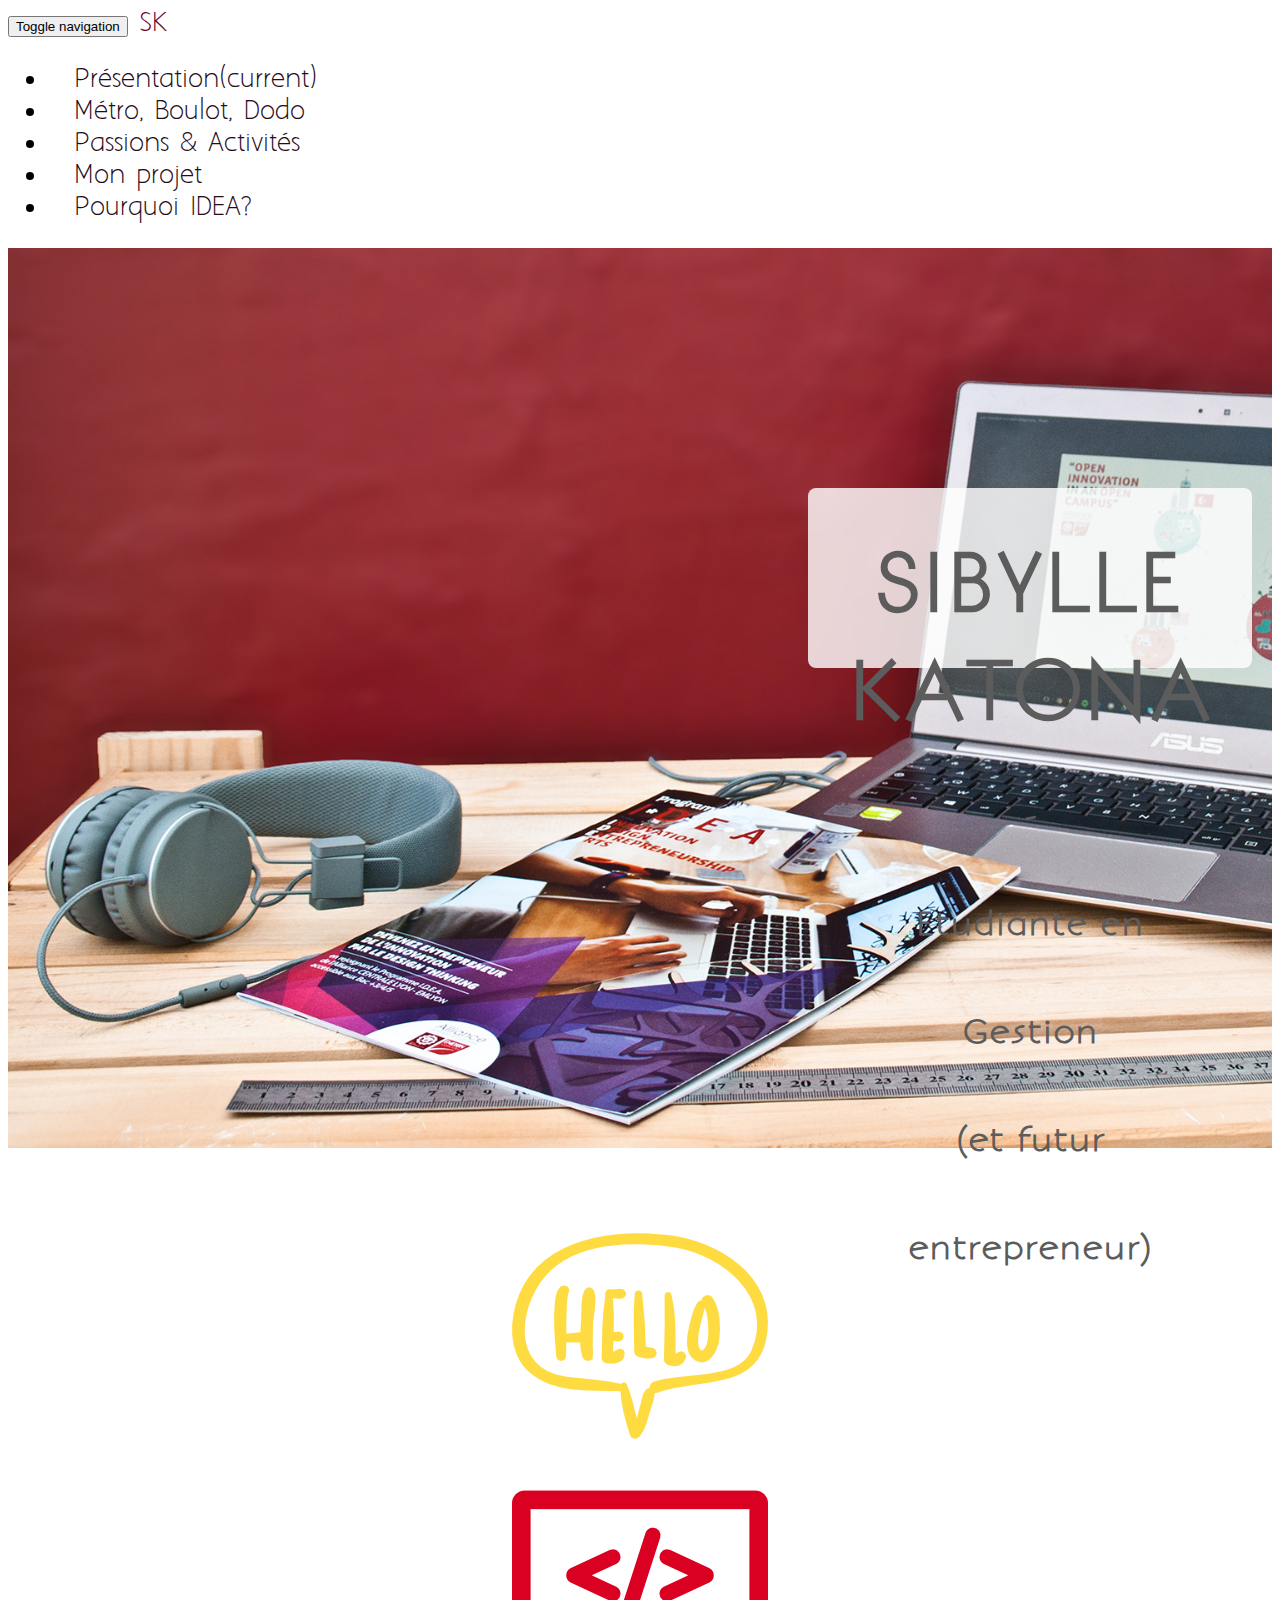
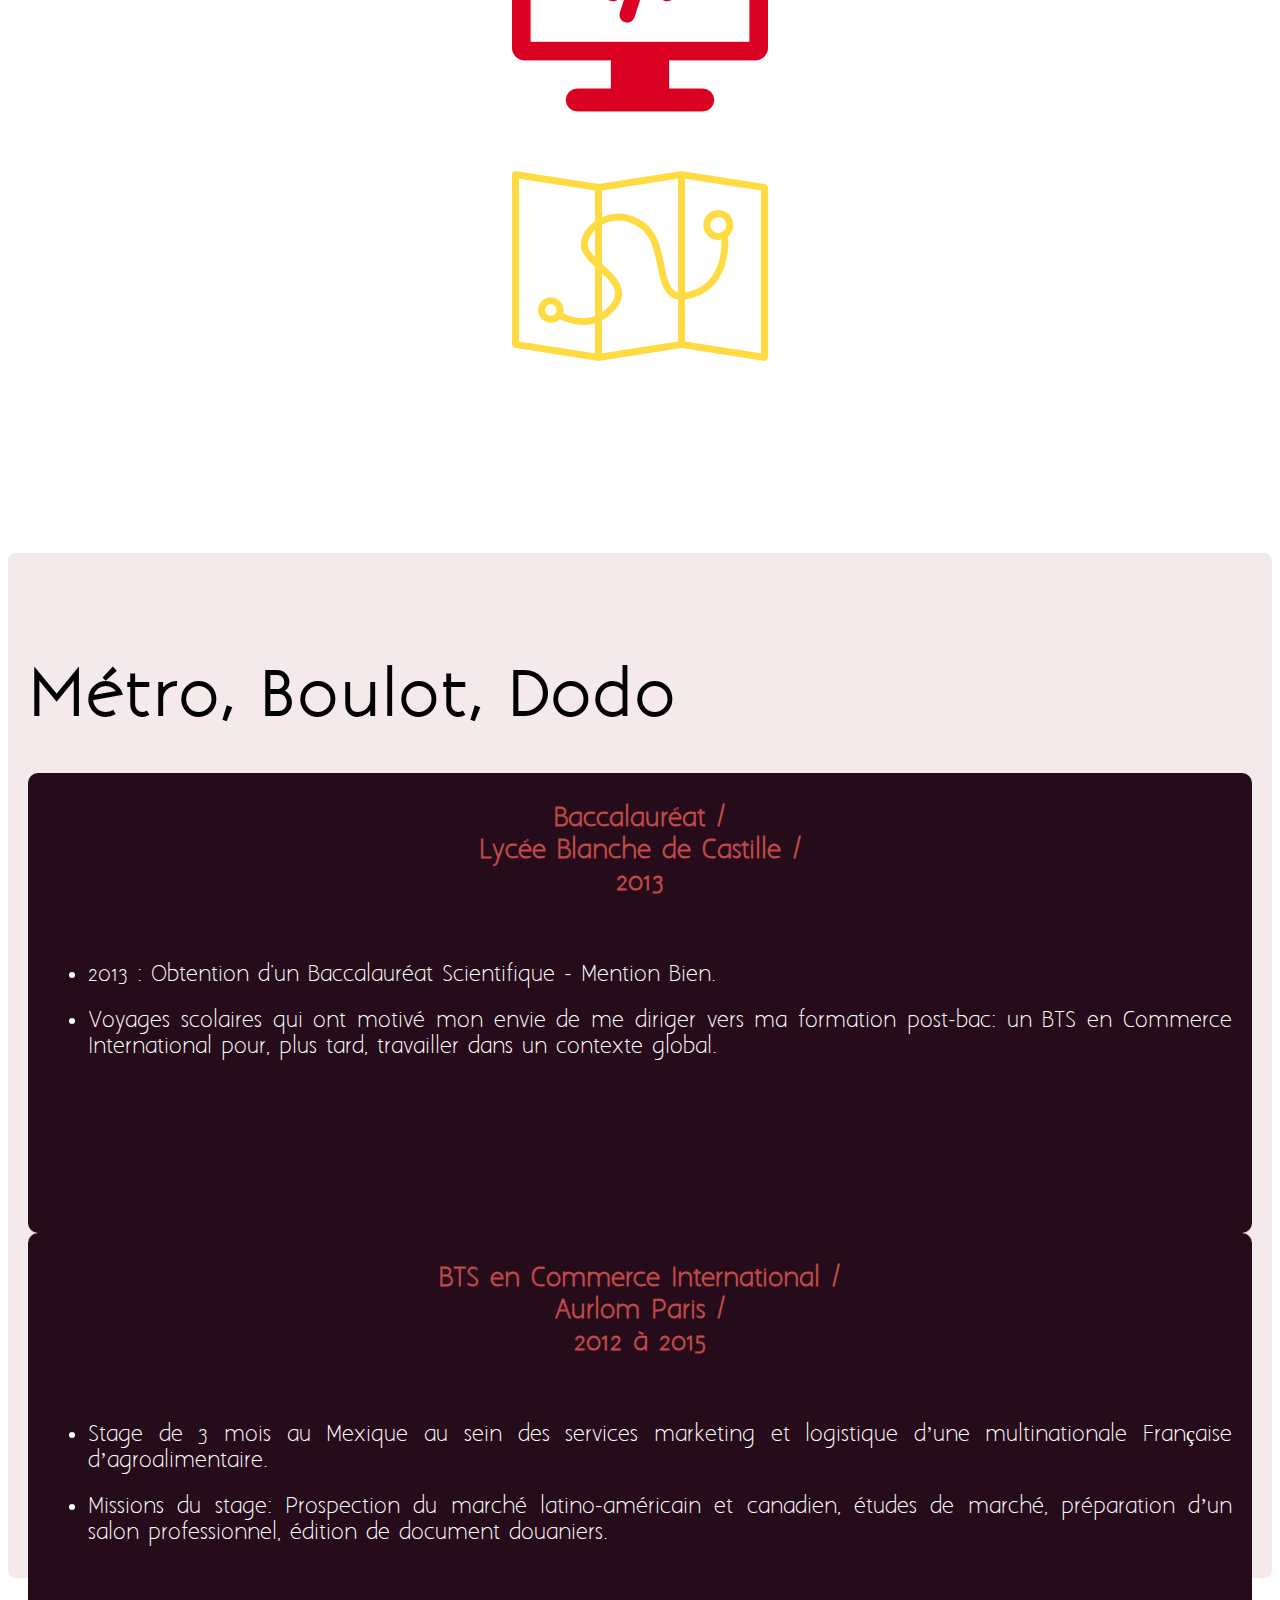
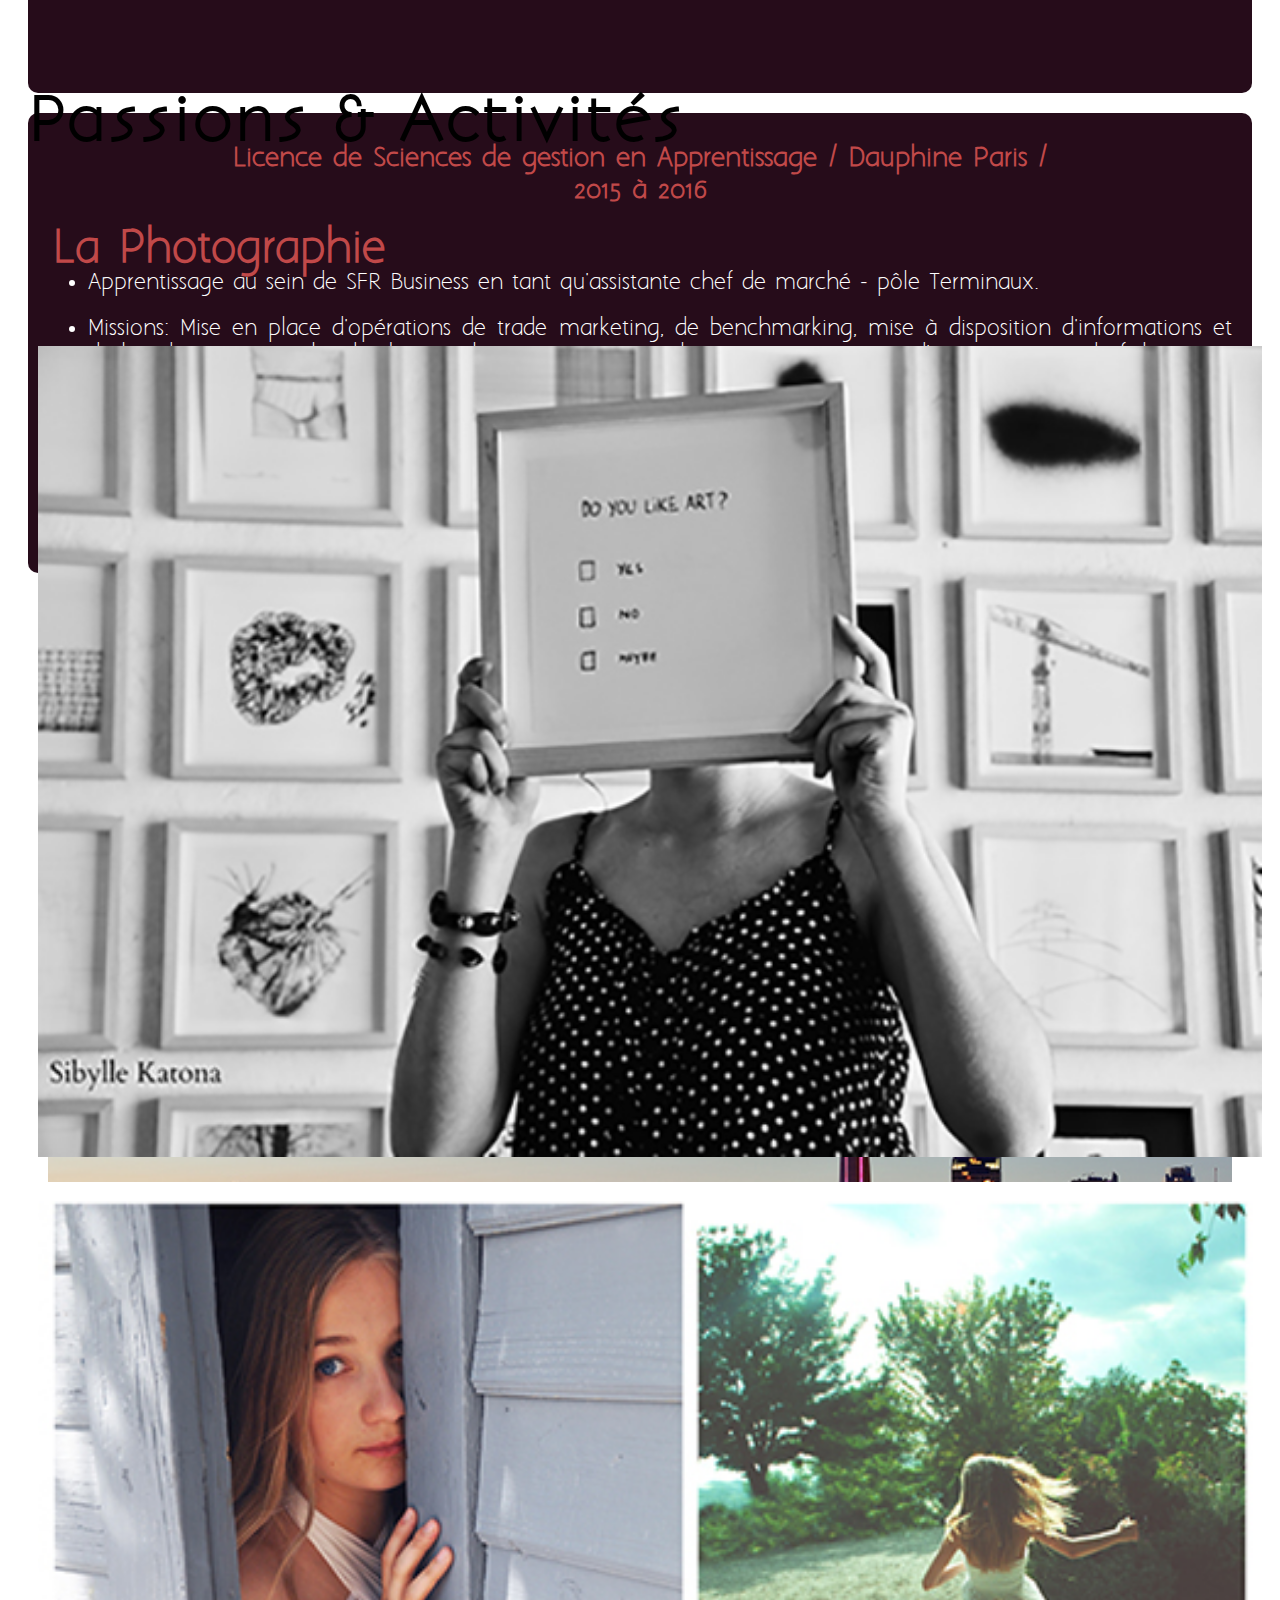
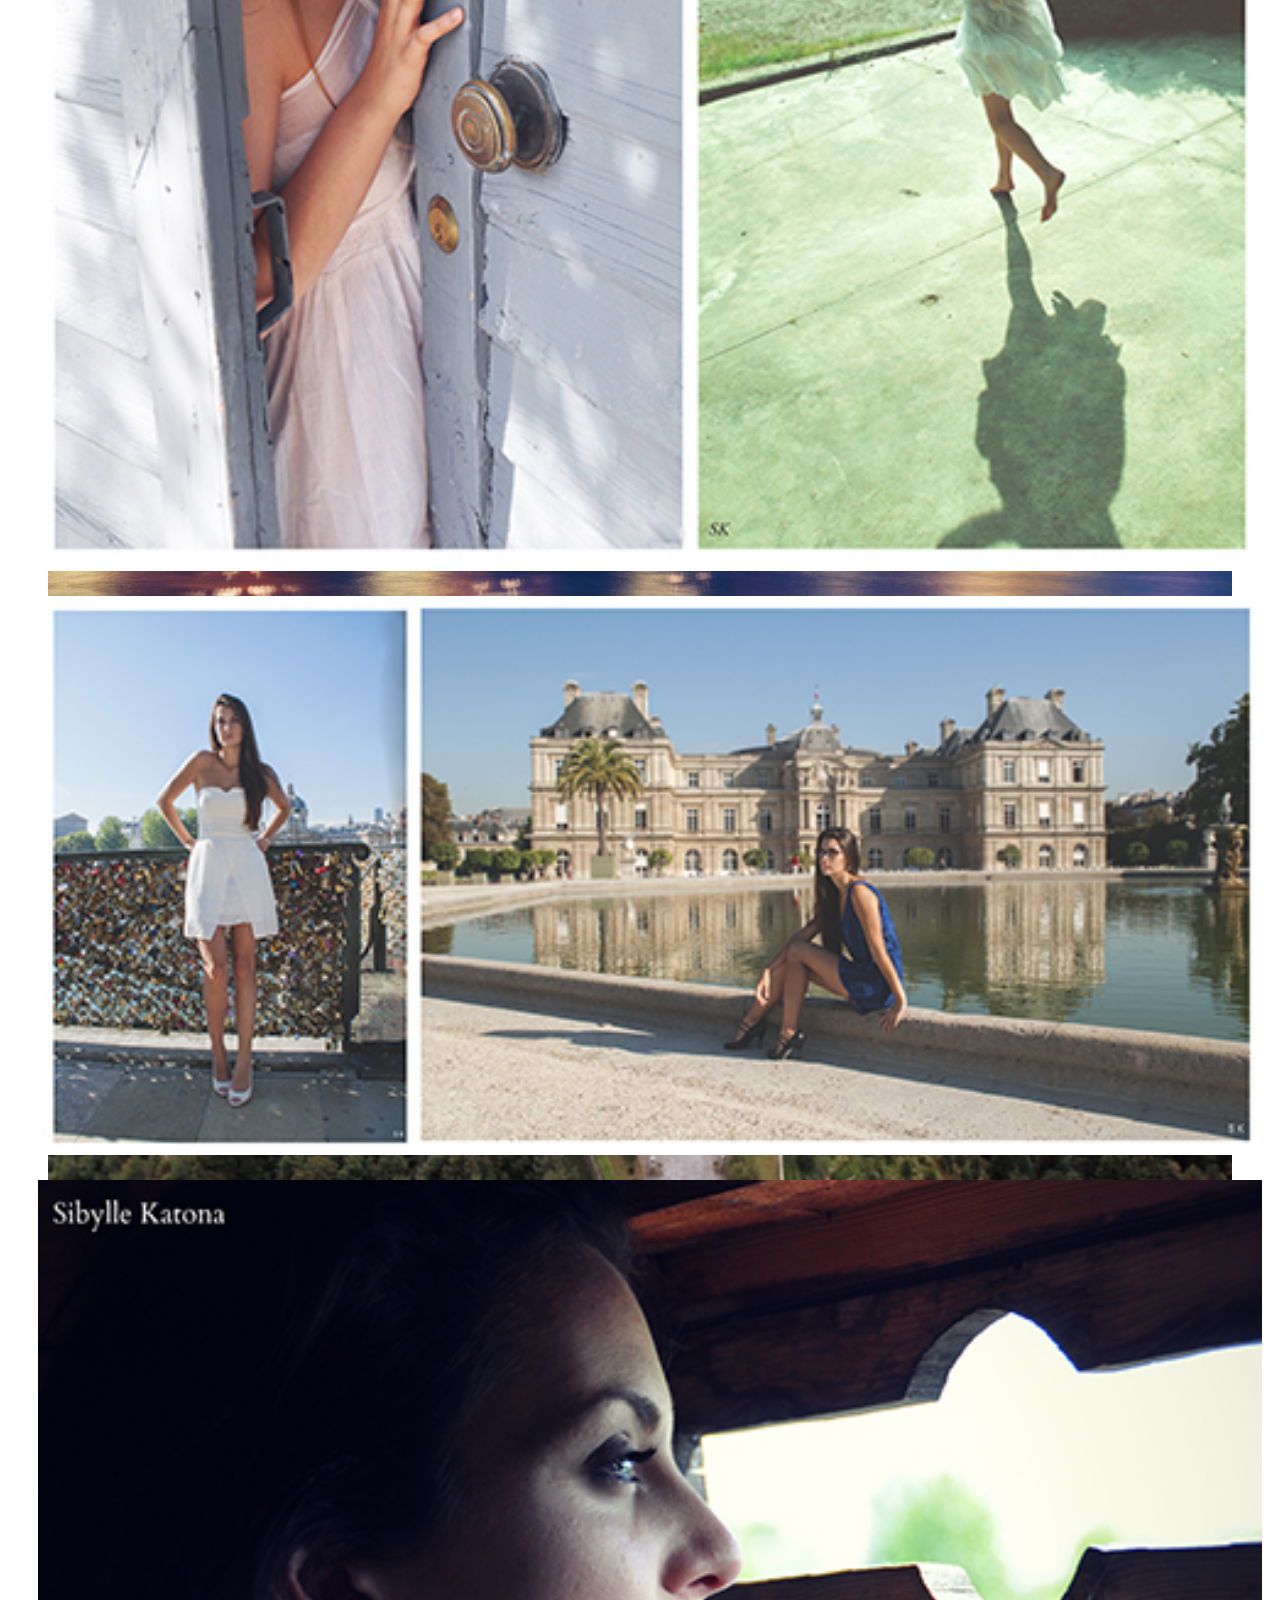
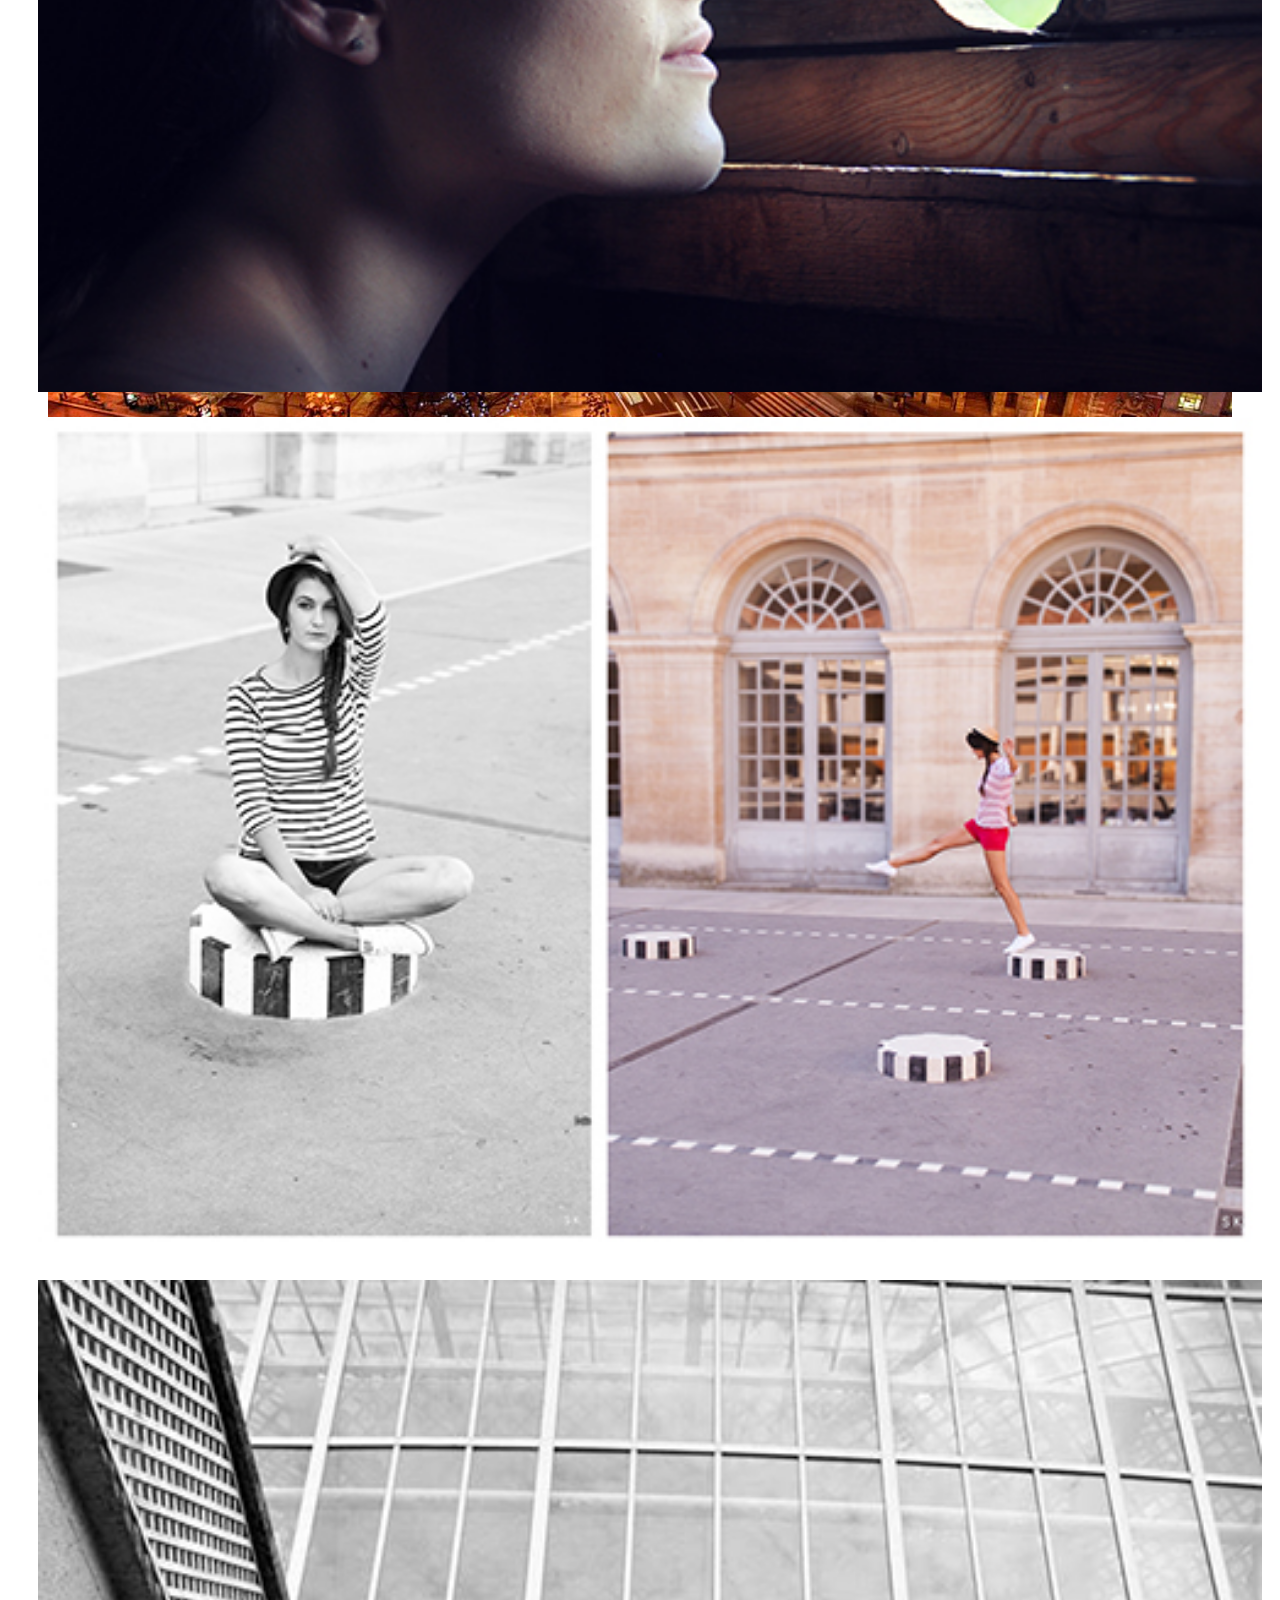
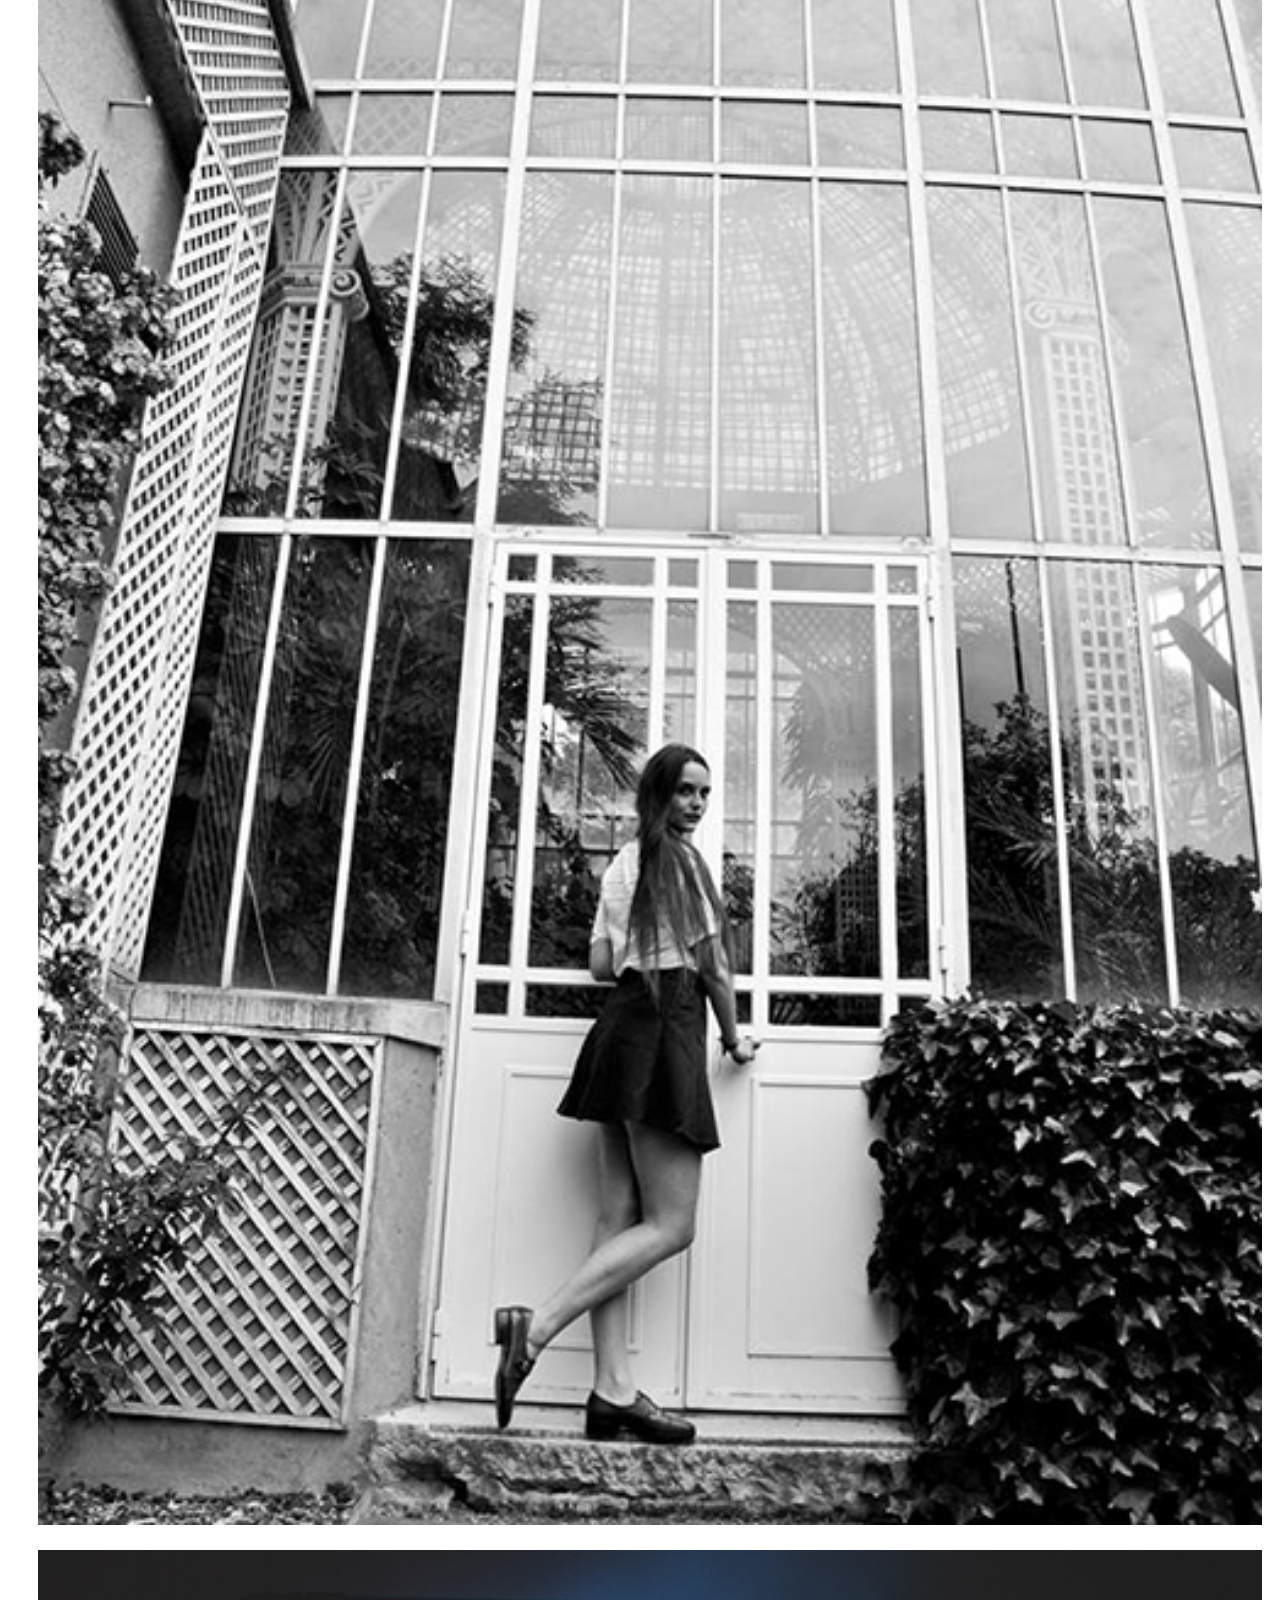
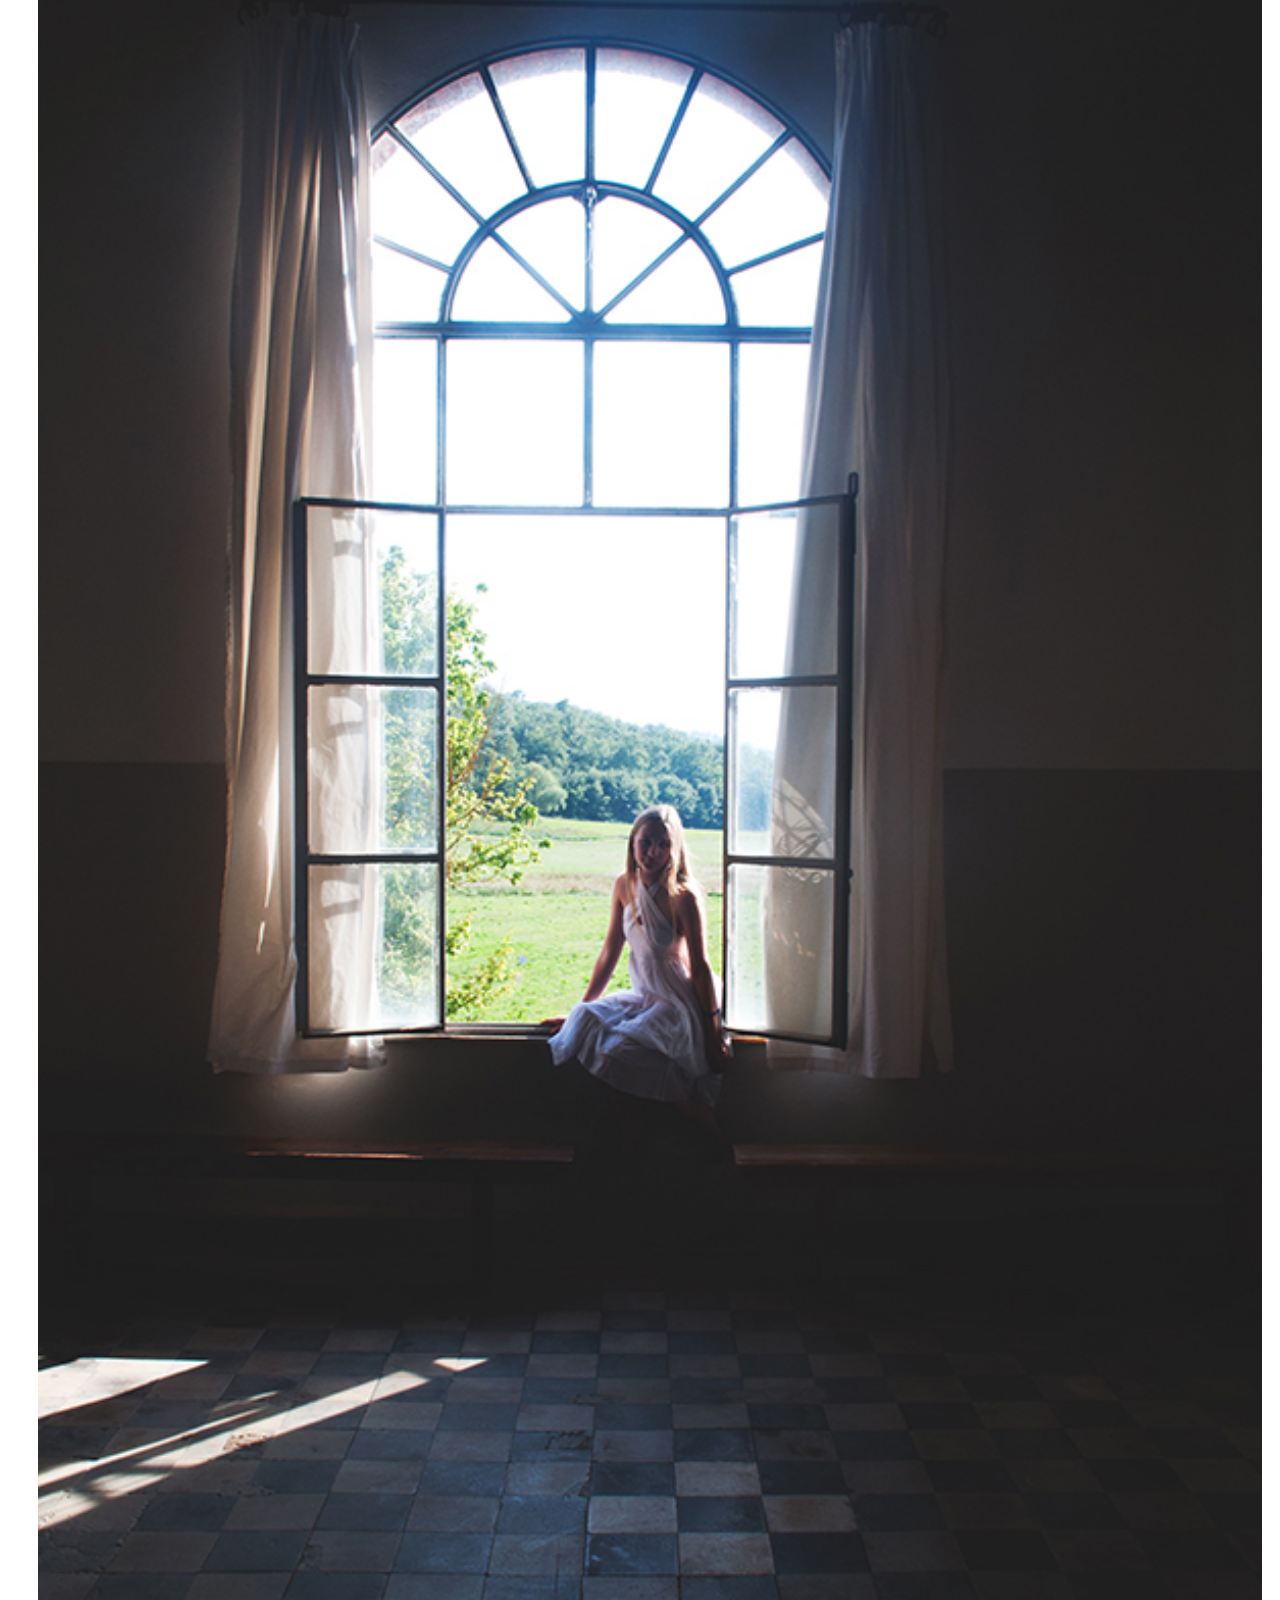
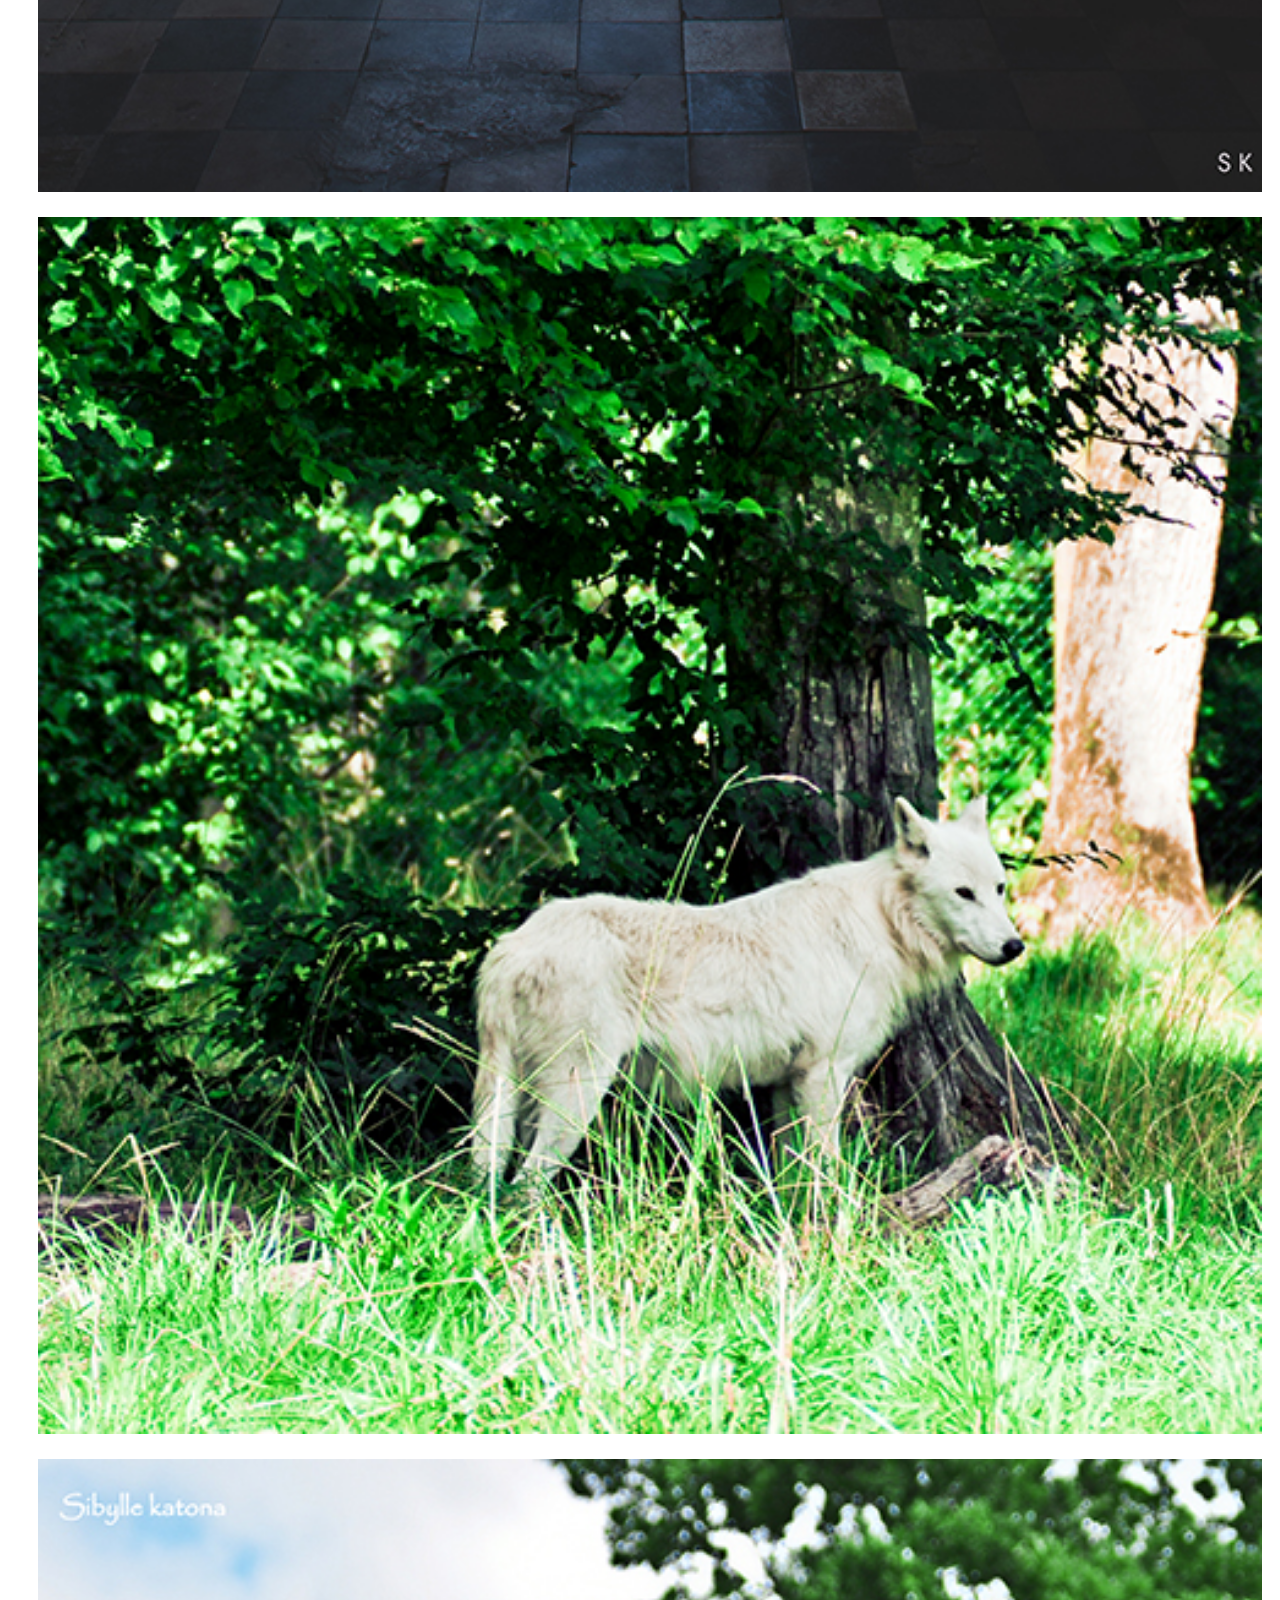
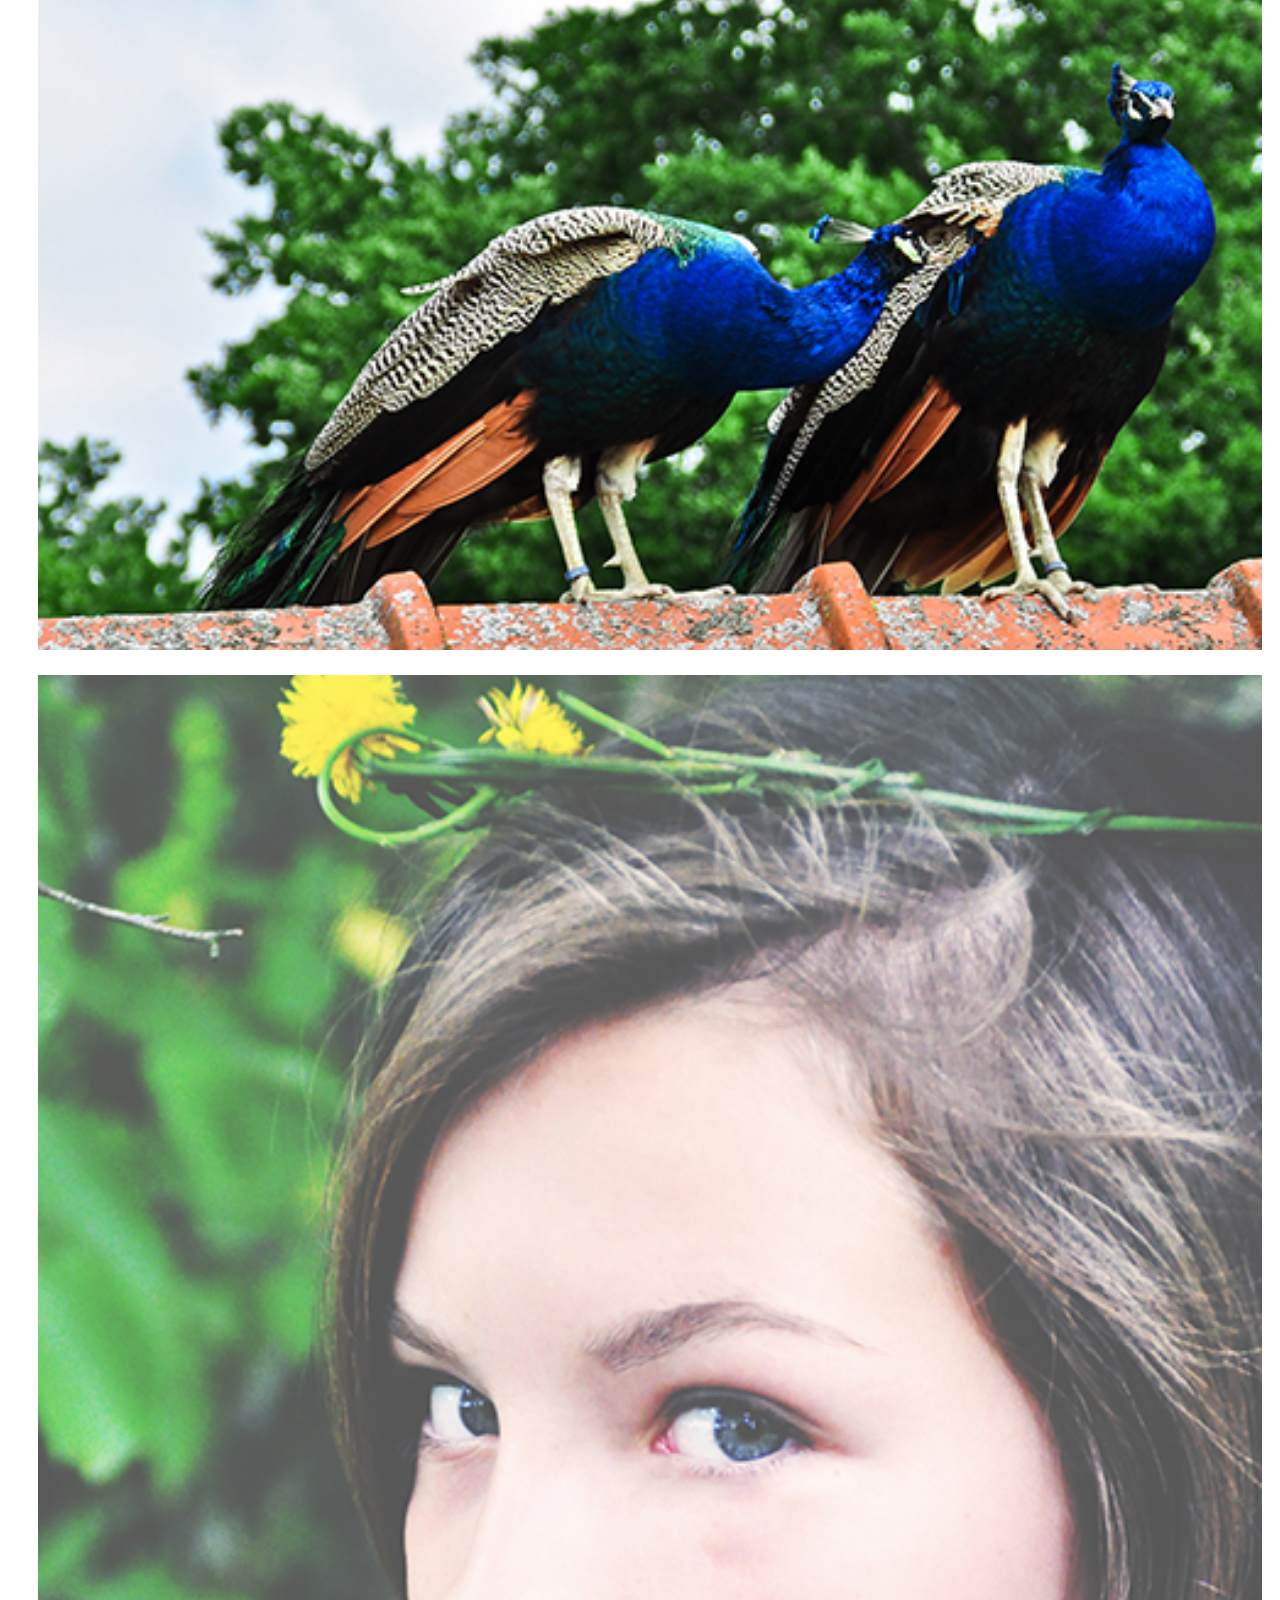
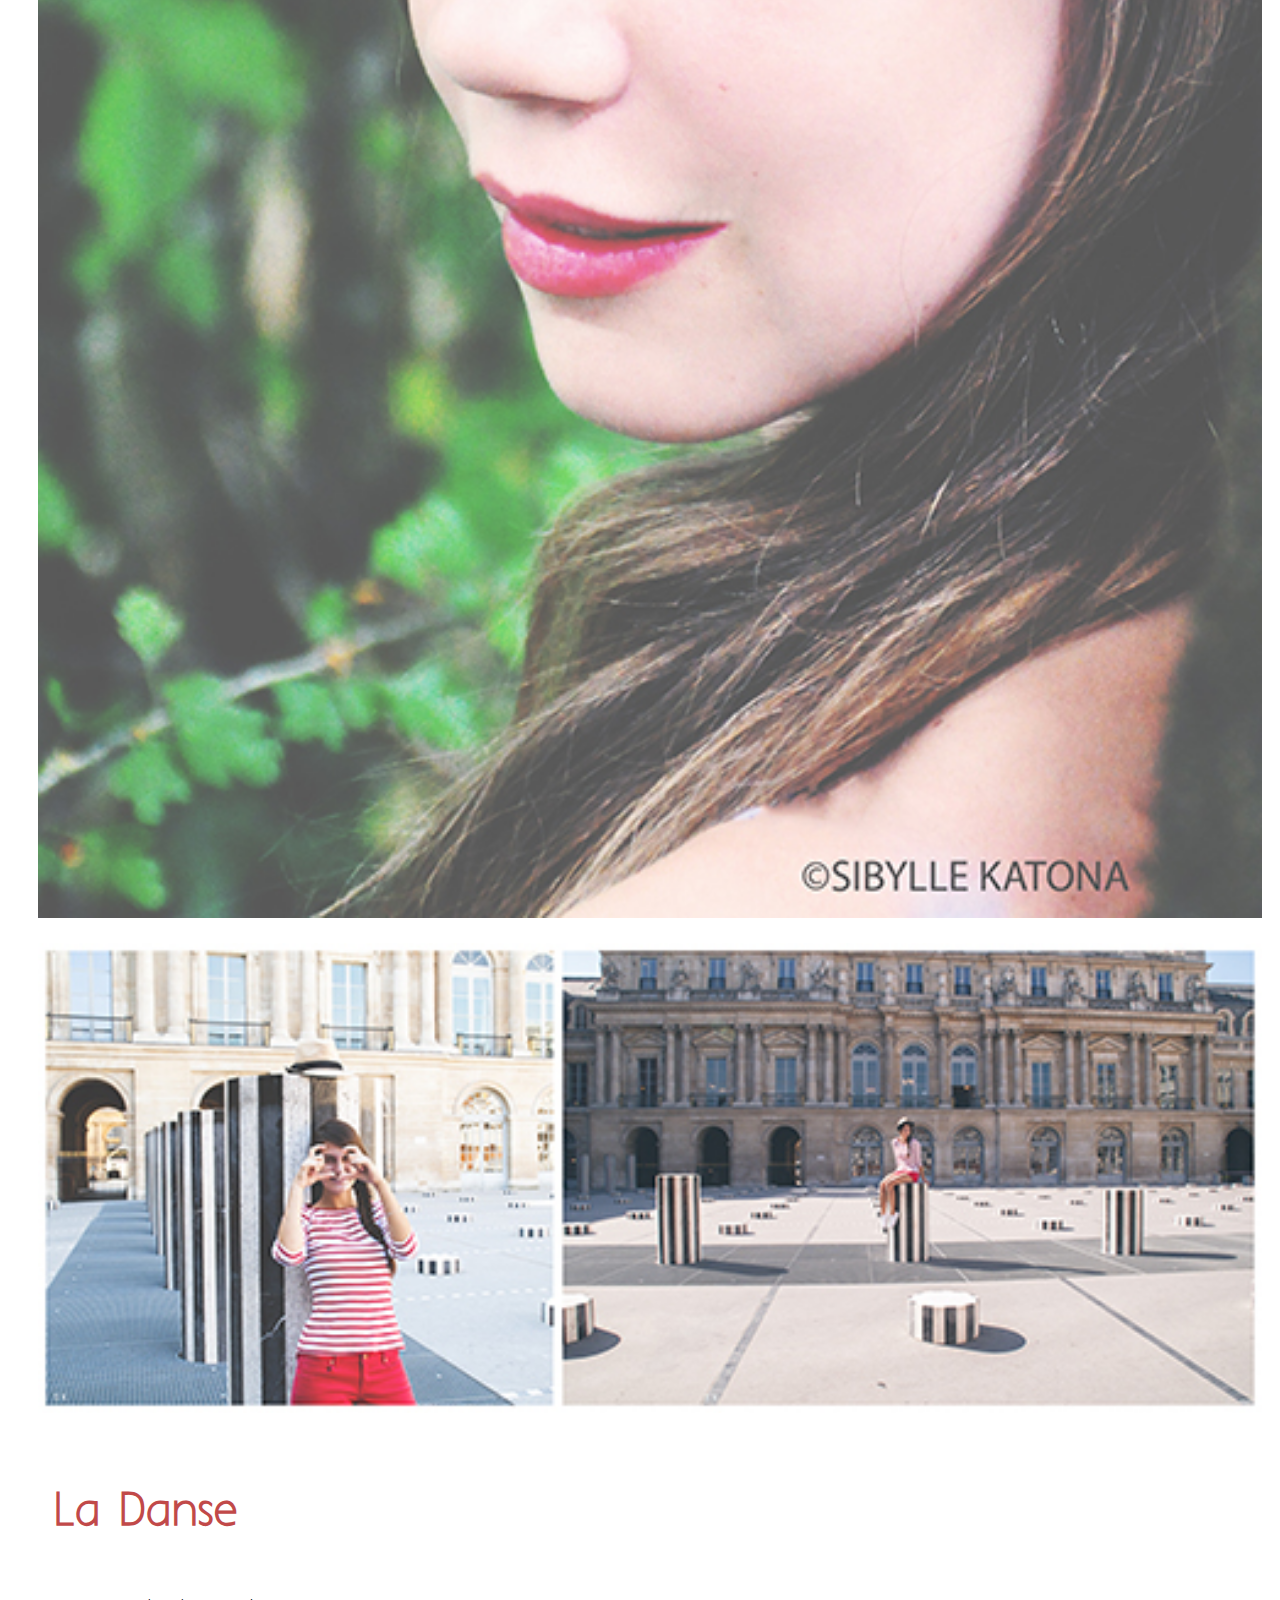
==== commit 9ef059cc: "Website refont" ====
--- a/index.html
+++ b/index.html
@@ -47,13 +47,13 @@
     <div class="container" id="presentation">
         <div class="row presentation">
             <div class="row">
-                <div class="col-xs-12 col-md-4"><img src="symbols.png" />
+                <div class="col-xs-12 col-md-4"><img src="img/symbols.png" />
                     <p class="blocblanc">Je m'appelle Sibylle Katona et je suis ravie de faire votre connaissance!</p>
                 </div>
-                <div class="col-xs-12 col-md-4"><img src="screen.png" />
+                <div class="col-xs-12 col-md-4"><img src="img/screen.png" />
                     <p class="blocblanc">Passionnée de nouvelles technologies et très curieuse je me suis lancée dans la construction de mon premier site pour ma candidature à IDEA.</p>
                 </div>
-                <div class="col-xs-12 col-md-4"><img src="travel.png" />
+                <div class="col-xs-12 col-md-4"><img src="img/travel.png" />
                     <p class="blocblanc">N'hésitez pas à naviguer dans tous les onglets pour mieux comprendre mon parcours et mes motivations!</p>
                 </div>
                 <div class="row">
@@ -113,22 +113,22 @@
         <div class="container-fluid">
             <div class="row">
 
-                <div class="col-md-3 col-xs-12 image"><img src="canada2.jpg" class="canada" />
+                <div class="col-md-3 col-xs-12 image"><img src="img/canada2.jpg" class="canada" />
                     <div class="blocblanc2">
                         <p>Canada (Toronto) </br> - </br> 3 semaines</p>
                     </div>
                 </div>
-                <div class="col-md-3 col-xs-12 image"><img src="londres.jpg" class="londres" />
+                <div class="col-md-3 col-xs-12 image"><img src="img/londres.jpg" class="londres" />
                     <div class="blocblanc2">
                         <p>Angleterre (Londres) </br> - </br> 1 semaine</p>
                     </div>
                 </div>
-                <div class="col-md-3 col-xs-12 image"><img src="montesenario-mugello.jpg" class="florence" />
+                <div class="col-md-3 col-xs-12 image"><img src="img/montesenario-mugello.jpg" class="florence" />
                     <div class="blocblanc2">
                         <p>Italie (Florence) </br> - </br> 3 x 1 semaine</p>
                     </div>
                 </div>
-                <div class="col-md-3 col-xs-12 image"><img src="madrid-vue-a%C3%A9rienne-metropolis.jpg" class="madrid" />
+                <div class="col-md-3 col-xs-12 image"><img src="img/madrid-vue-a%C3%A9rienne-metropolis.jpg" class="madrid" />
                     <div class="blocblanc2">
                         <p>Espagne (Madrid) </br> - </br> 1 semaine</p>
                     </div>
@@ -183,9 +183,28 @@
                 <div class="row">
                     <div class="col-md-6 col-xs-12">
                         <h2>La Danse</h2>
+                        <p>
+                            <ul>
+                                <li class="textejustifie">
+                                    10 ans de danse classique</li>
+                                <li class="textejustifie">
+                                    2 ans de danse moderne-jazz </li>
+                                <li class="textejustifie">
+                                    1 an de ragga dance hall</li>
+                            </ul>
+                        </p>
                     </div>
                     <div class="col-md-6 col-xs-12">
                         <h2>Le Scoutisme</h2>
+                        <p>
+                            <ul>
+                                <li class="textejustifie">
+                                    Cheftaine d'un groupe de 20 jeunes </li>
+                                <li class="textejustifie">
+                                    Préparation d'activités durant l'année et d'un camp </li>
+                                </li>
+                            </ul>
+                        </p>
                     </div>
                 </div>
             </div>
@@ -249,7 +268,7 @@
                     <div class="col-xs-12 col-md-4">
                         <img src="projet/graduation.png" /></div>
                     <div class="col-xs-12 col-md-8">
-                        <img src="programme_idea_logo_.png" /></div>
+                        <img src="img/programme_idea_logo_.png" /></div>
                 </div>
                 <div class="row 8">
                     <div class="col-xs-12 col-md-12">
--- a/css/site.css
+++ b/css/site.css
@@ -1,54 +1,29 @@
 @font-face {
     font-family: 'titre4';
-    src: url('fonts/BonvenoCF-Light-webfont.eot');
-    src: url('fonts/BonvenoCF-Light-webfont.eot?#iefix') format('embedded-opentype'), url('fonts/BonvenoCF-Light-webfont.woff') format('woff'), url('fonts/BonvenoCF-Light-webfont.ttf') format('truetype'), url('fonts/BonvenoCF-Light-webfont.svg#bonvenocflight') format('svg');
+    src: url('../fonts/BonvenoCF-Light-webfont.eot');
+    src: url('../fonts/BonvenoCF-Light-webfont.eot?#iefix') format('embedded-opentype'), url('fonts/BonvenoCF-Light-webfont.woff') format('woff'), url('../fonts/BonvenoCF-Light-webfont.ttf') format('truetype'), url('../fonts/BonvenoCF-Light-webfont.svg#bonvenocflight') format('svg');
     font-weight: normal;
     font-style: normal;
 }
-
 @font-face {
-    font-family: 'titre3';
-    src: url('fonts/AlexBrush-Regular.ttf')format('truetype');
+    font-family: 'titre';
+    src: url('../fonts/LearningCurve_OT-webfont.eot');
+    src: url('../fonts/LearningCurve_OT-webfont.eot?#iefix') format('embedded-opentype'), url('../fonts/LearningCurve_OT-webfont.woff') format('woff'), url('../fonts/LearningCurve_OT-webfont.ttf') format('truetype'), url('../fonts/LearningCurve_OT-webfont.svg#learning_curve_proregular') format('svg');
     font-weight: normal;
     font-style: normal;
 }
 
 @font-face {
-    font-family: 'titre';
-    src: url('fonts/LearningCurve_OT-webfont.eot');
-    src: url('fonts/LearningCurve_OT-webfont.eot?#iefix') format('embedded-opentype'), url('fonts/LearningCurve_OT-webfont.woff') format('woff'), url('fonts/LearningCurve_OT-webfont.ttf') format('truetype'), url('fonts/LearningCurve_OT-webfont.svg#learning_curve_proregular') format('svg');
+    font-family: 'texte';
+    src: url('../fonts/Aaargh-webfont.eot');
+    src: url('../fonts/Aaargh-webfont.eot?#iefix') format('embedded-opentype'), url('../fonts/Aaargh-webfont.woff') format('woff'), url('../fonts/Aaargh-webfont.ttf') format('truetype'), url('../fonts/Aaargh-webfont.svg#aaarghnormal') format('svg');
     font-weight: normal;
     font-style: normal;
 }
-
-@font-face {
-    font-family: 'texte';
-    src: url('fonts/Aaargh-webfont.eot');
-    src: url('fonts/Aaargh-webfont.eot?#iefix') format('fonts/embedded-opentype'), url('fonts/Aaargh-webfont.woff') format('woff'), url('fonts/Aaargh-webfont.ttf') format('truetype'), url('fonts/Aaargh-webfont.svg#aaarghnormal') format('svg');
-    font-weight: normal;
-    font-style: normal;
-}
-
-@font-face {
-    font-family: 'titre2';
-    src: url('fonts/Aaargh-webfont.eot');
-    src: url('fonts/Aaargh-webfont.eot?#iefix') format('embedded-opentype'), url('fonts/Aaargh-webfont.woff') format('woff'), url('fonts/Aaargh-webfont.ttf') format('truetype'), url('fonts/Aaargh-webfont.svg#aaarghnormal') format('svg');
-    font-weight: normal;
-    font-style: normal;
-}
-
-@font-face {
-    font-family: 'windsongregular';
-    src: url('fonts/Windsong-webfont.eot');
-    src: url('fonts/Windsong-webfont.eot?#iefix') format('embedded-opentype'), url('fonts/Windsong-webfont.woff') format('woff'), url('fonts/Windsong-webfont.ttf') format('truetype'), url('fonts/Windsong-webfont.svg#windsongregular') format('svg');
-    font-weight: normal;
-    font-style: normal;
-}
-
 .parent {
     display: flex;
     height: 100vh;
-    background-image: url(DSC_0241.jpg);
+    background-image: url(../img/accueil.jpg);
     background-repeat: no-repeat;
     background-size: cover;
 }
@@ -110,7 +85,7 @@
 }
 
 .presentation {
-    font-family: 'titre2';
+    font-family: 'texte';
     font-size: 1.6em;
     color: #601848;
     text-align: center;
@@ -124,7 +99,7 @@
 
 .textejustifie {
     text-align: justify;
-    font-family: 'titre2';
+    font-family: 'texte';
 }
 
 .space {
@@ -148,7 +123,7 @@
 }
 
 .space3 {
-    background-image: url(aigle.jpg);
+    background-image: url(../img/aigle.jpg);
     background-repeat: no-repeat;
     background-attachment: fixed;
     font-size: 20px;
@@ -232,15 +207,6 @@
     border-radius: .5em;
     padding: .5em 1em .5em 1em;
 }
-
-.fond2 {
-    background-image: url(10321633_10204005410568988_4935854477958451045_o.jpg);
-    background-attachment: fixed;
-    background-position: center;
-    background-repeat: no-repeat;
-    background-size: cover;
-}
-
 .travail {
     font-family: 'titre4';
     font-size: 3em;
